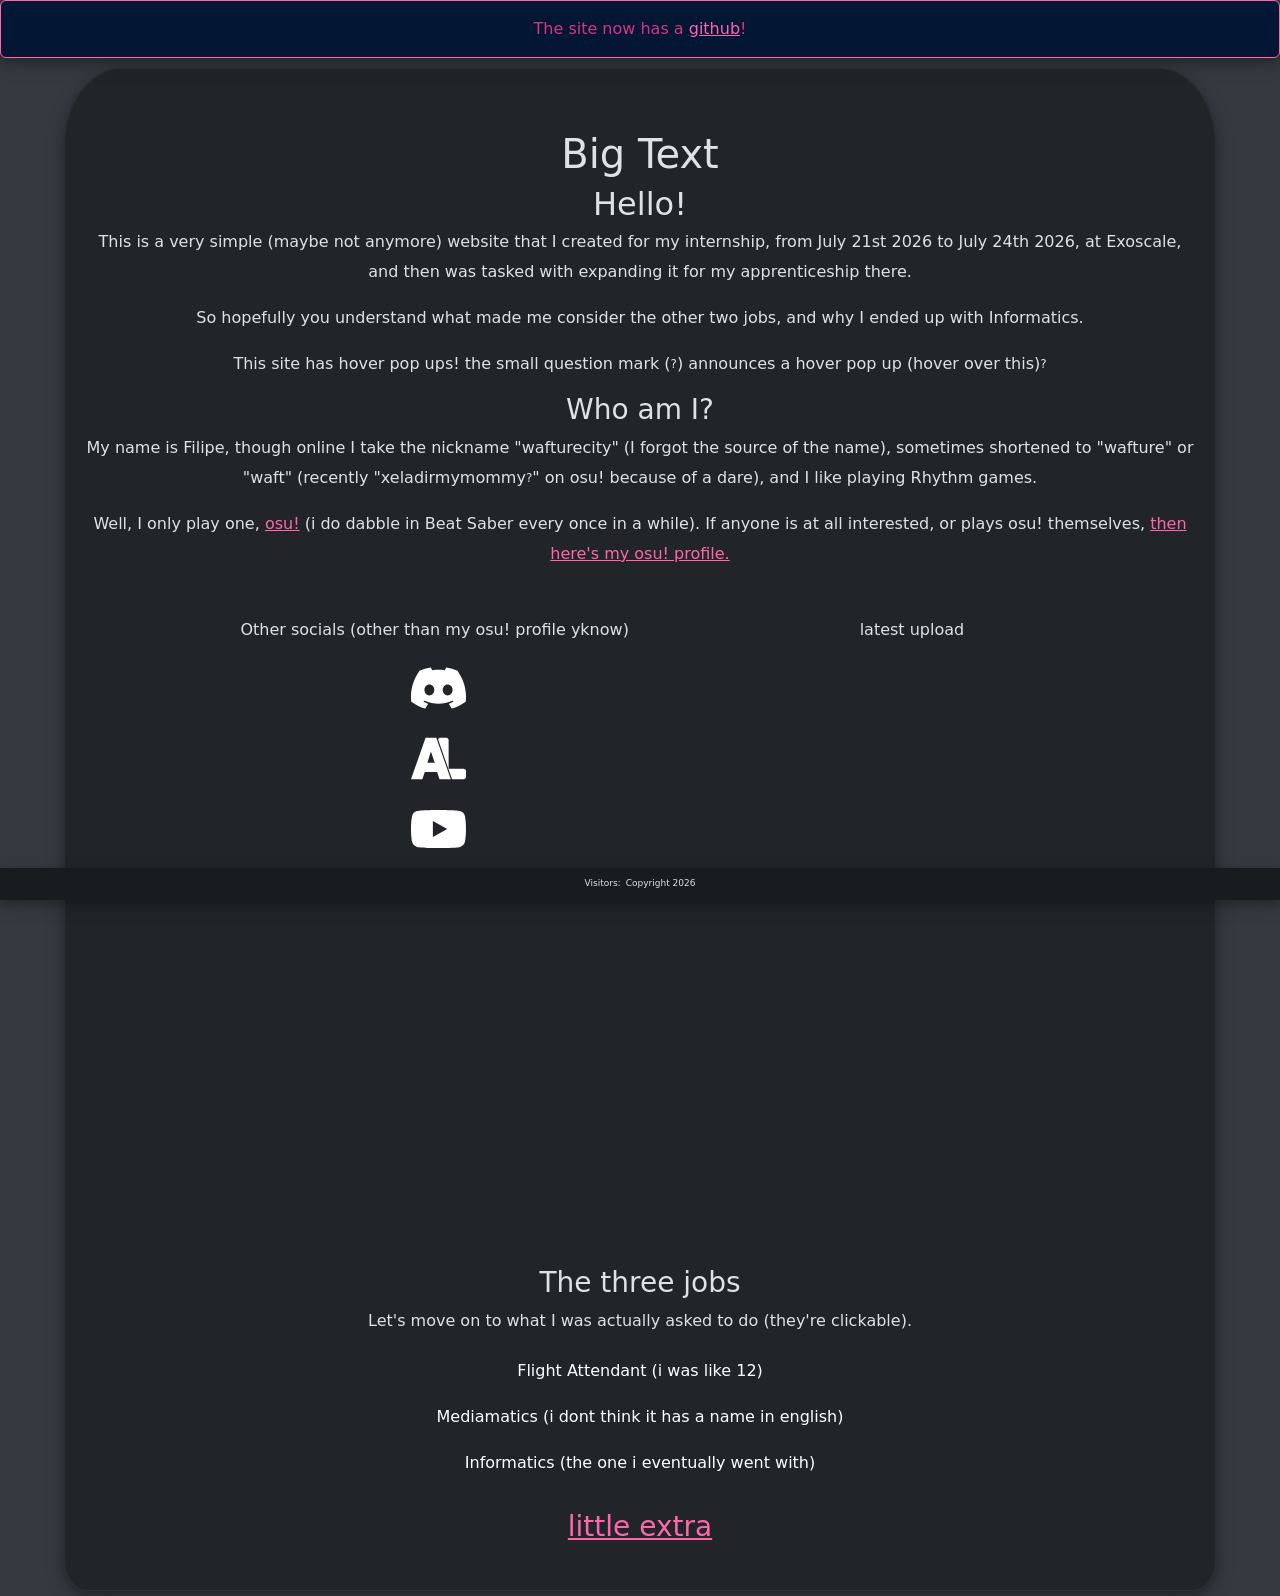
==== index.html @ c0b63b55 "blblbl" ====
<!doctype html>
<html lang="en-US" data-bs-theme="dark">

<head>
  <meta charset="utf-8" />
  <meta name="viewport" content="width=device-width" />
  <title>ooga booga</title>
  <link href="https://cdn.jsdelivr.net/npm/bootstrap@5.3.8/dist/css/bootstrap.min.css" rel="stylesheet"
    integrity="sha384-sRIl4kxILFvY47J16cr9ZwB07vP4J8+LH7qKQnuqkuIAvNWLzeN8tE5YBujZqJLB" crossorigin="anonymous">
  <link href="styles/styles.css" rel="stylesheet" />
</head>

<body>
  <div class="alert alert-primary github-alert" role="alert">
  The site now has a <a class="link-gotta-change href="https://github.com/wafturecity/exosite">github</a>!
  </div>
  <div class="site-body">
  <script src="https://cdn.jsdelivr.net/npm/bootstrap@5.3.8/dist/js/bootstrap.bundle.min.js"
    integrity="sha384-FKyoEForCGlyvwx9Hj09JcYn3nv7wiPVlz7YYwJrWVcXK/BmnVDxM+D2scQbITxI"
    crossorigin="anonymous"></script>

  <h1>Big Text</h1>
  <h2>Hello!</h2>
  <p>This is a very simple (maybe not anymore) website that I created for my internship, from July 21st 2026 to July
    24th 2026, at Exoscale,
    and then was tasked with expanding it for my apprenticeship there.
  </p>
  <p>So hopefully you understand what made me consider the other two jobs, and why I ended up with Informatics.</p>
  <p>This site has hover pop ups! the small question mark (<a style="font-size: 12px; vertical-align: top;">?</a>)
    announces a hover pop up <a data-bs-toggle="tooltip"
      data-bs-title="hello i'm a pop up, i showed up because you hovered over my friend ..... can you move now... they're getting uncomfortable, move">(hover
      over this)<a style="font-size: 12px; vertical-align: top;">?</a></a></p>

  <h3>Who am I?</h3>
  <p>My name is Filipe, though online I take the nickname "wafturecity" (I forgot the source of the name), sometimes
    shortened to "wafture" or "waft" (recently <a data-bs-toggle="tooltip"
      data-bs-title="very serious person btw">"xeladirmymommy<a style="font-size: 12px; vertical-align: top;">?</a>"</a>
    on osu! because of a dare), and I like playing Rhythm
    games.</p>

  <p>Well, I only play one, <a class="link-gotta-change" href="https://osu.ppy.sh" target="_blank">osu!</a> (i do dabble
    in Beat Saber
    every once in a while).
    If anyone is at all interested, or plays osu! themselves, <a class="link-gotta-change"
      href="https://osu.ppy.sh/users/19418252/osu" target="_blank">then
      here's my osu! profile.</a></p>
  <!-- <div style="place-items: center;">
    <a href="https://osu.ppy.sh/u/xeladirmymommy" target="_blank"><img
        src="https://osu-sig.s23.moe/card?user=xeladirmymommy&mode=std&lang=en&animation=true&skills=true&cycleskillsstats=true&skillfigures=true"
        style="width: 100%; max-width: 700px;" class="shadow" /></a>
  </div> --><br>
  <!-- Find out how to make it so that "./count.py" runs even when you are not logged in. Hint: Your server uses "systemd" to run services...-->
  <!-- count.py file is at /home/ubuntu/count.py. need to make it not reset. maybe write the value to /home/ubuntu/count-value.txt ? -->
  <!-- wrote it to visitors.txt -->


  <!-- socials here -->
  <div class="socials">
    <p>Other socials (other than my osu! profile yknow)</p>

    <p class="socials">
      <a href="#" class="imageDropdown" data-bs-toggle="collapse" data-bs-target="#DiscordDropId">
        <img src="images/discord.svg" alt="Discord" class="img-responsive socials-logo"></a>
    </p>
    <div class="collapse" id="DiscordDropId"><img class="discord-profile-image shadow" src="images/Untitled.jpeg"><br>
    </div>
    <p class="socials">
      <a href="https://anilist.co/user/wafturecity/">
        <img src="images/anilist.svg" alt="Anilist" class="socials-logo"></a>
    </p>
    <p class="socials">
      <a href="https://www.youtube.com/@wafturecity">
        <img src="images/youtube.svg" alt="doodootube" class="socials-logo"></a>
    </p>
    <p>
      <a class="link-gotta-change" href="https://beatleader.com/u/waft/ranked">Beatleader (quit w)</a>
    </p>
  </div>
  <p>latest upload</p>
   <iframe src="https://www.youtube-nocookie.com/embed?listType=playlist&list=UUe_by0LmeOkfcQ5V7czPbMQ" width="600" height="340" allowfullscreen></iframe>

  <h3>The three jobs</h3>
  <p>Let's move on to what I was actually asked to do (they're clickable).</p>

  <div class="d-grid gap-2 col-6 mx-auto">
    <a class="btn btn-primary" type="button" href="Flight-Attendant.html">Flight Attendant (i was like 12)</a>
    <a class="btn btn-primary" type="button" href="Mediamatics.html">Mediamatics (i dont think it has a name in
      english)</a>
    <a class="btn btn-primary" type="button" href="Informatics.html">Informatics (the one i eventually went with)</a>
  </div>
  <br>

  <a href="#" class="extraDropdown link-gotta-change" data-bs-toggle="collapse" data-bs-target="#extraDropdown">
    <h3>little extra</h3>
  </a>
  <div class="collapse" id="extraDropdown">
    <p>okay this isnt little anymore brosyntheosis</p>
    <p>I don't really have a defined genre, I just listen to whatever I like/play on osu! (though you can probably tell
      its
      mostly metal)</p>
    <p>Any <a class="link-gotta-change" href="# ">clickable</a> listings means I've farmed the song for pp before (I'll
      limit this to my top
      100)and is linked to my score (hardest score on the song, unless mentioned otherwise)</p>
    <p>
      <button class="btn btn-primary" type="button" data-bs-toggle="collapse" data-bs-target="#PPId"
        aria-expanded="false" aria-controls="PPId">
        What is pp? What is farming?
      </button>
    </p>

    <div class="collapse" id="PPId">pp, AKA Performance Points, is a metric in osu! of (usually) how hard a map is, and
      the harder the map, the
      more rewarding it is. Since no system is perfect, there are some note patterns which are overweight (give more pp
      than they should actually be worth), and are hence dubbed "farm patterns" or "slop patterns". Farming is the act
      of
      gaining pp.<br>
      <p>
        <button class="btn btn-primary" type="button" data-bs-toggle="collapse" data-bs-target="#PP2Id"
          aria-expanded="false" aria-controls="PP2Id">
          Well, why dont you spam the "slop" maps and shoot up the rankings?
        </button>
      </p>
      <div class="collapse" id="PP2Id">because i like long songs/maps :3<br>(sure sometimes i might play a short map to
        focus on a specific skillset, <a class="link-gotta-change" href="https://osu.ppy.sh/scores/7116103034">for
          example
          this map for spaced flow
          aim precision</a>, 1:30 hp drain time)<br>
        <p>
          <button class="btn btn-primary" type="button" data-bs-toggle="collapse" data-bs-target="#PP3Id"
            aria-expanded="false" aria-controls="PP3Id">
            okay what the hell is a "spaced flow aim precision"
          </button>
        </p>
        <div class="collapse" id="PP3Id">spaced: the note is far away from the last one<br>
          flow aim: instead of snap aiming, where you snap to the notes, mainly used for jumps, flow aim requires you to
          follow a pattern with smooth aim, flowing like a river<br>
          precision: small notes, meaning you need your aim to be more precise<br>
          so you need to aim smoothly onto notes that are far away from eachother, while being precise with your aim
        </div>
        <img class="shadow" src="images/Screenshot From 2026-08-24 14-01-18.png"><br>hp drain time is how much gameplay
        time a map has,
        and yes its different from map length (hp drain time doesn't include breaks, nor the start of a song that doesnt
        have notes, or the end of a song that doesnt have notes)<br>that's why the 3 "Save Me"s have different hp drain
        times.
      </div>
    </div><br>
    <p>They should all be on spotify.</p>
    <p>(clickable btw)</p>

    <div class="accordion bg-dark-subtle" id="accordionExample">
      <div class="accordion-item">
        <h2 class="accordion-header">
          <button class="accordion-button collapsed" type="button" data-bs-toggle="collapse"
            data-bs-target="#collapseOne" aria-expanded="false" aria-controls="collapseOne">
            Imperial Circus Dead Decadence
          </button>
        </h2>
        <div id="collapseOne" class="accordion-collapse collapse" data-bs-parent="#accordionExample">
          <div class="accordion-body">
            Commonly shortened to <strong>ICDD</strong>, they're one of my favorites, they're just generally peak (we do
            not talk about " <code style="color: white;">Zankoku sa Wa Sono Nakigara Wo Nebu razaru</code>". First heard
            of them in osu!, and they've stuck with me ever since, carrying me through tough moments.)<br>
            They've been an <strong>osu! featured artist</strong> since 2019, but they only got their
            <strong></strong>first osu! original in 2025</strong>, for the <strong>osu! World Cup grand finals tie
              breaker</strong>, with their last album release before that being in <strong><a style="color: #ff66aa;"
                href="https://www.metal-archives.com/albums/Imperial_Circus_Dead_Decadence/%E6%AE%AF%E2%80%95%E2%80%95%E6%AD%BB%E3%81%B8%E8%80%BD%E3%82%8B%E6%83%B3%E3%81%84%E3%81%AF%E6%88%AE%E8%BE%B1%E3%81%99%E3%82%89%E5%96%B0%E3%82%89%E3%81%84%E3%80%81%E5%BD%BC%E6%96%B9%E3%81%AE%E7%94%9F%E3%82%92%E6%84%9B%E3%81%99%E3%82%8B%E7%82%BA%E3%81%AB%E5%91%BD%E3%82%92%E8%AE%83%E3%81%88%E3%82%8B%E2%80%95%E2%80%95%E3%80%82/1031692"
                target="_blank">2022</a><a style="font-size: 10px;">(metal-archives.com)</a></strong> (and before that
            in <strong><a style="color: #ff66aa;"
                href="https://www.metal-archives.com/albums/Imperial_Circus_Dead_Decadence/%E7%8B%82%E3%81%8A%E3%81%97%E3%81%8F%E5%92%B2%E3%81%84%E3%81%9F%E5%87%84%E6%83%A8%E3%81%AA%E9%AA%B8%E3%81%AF%E5%A5%8F%E3%81%A7%E3%80%81%E6%84%9B%E3%81%8A%E3%81%97%E3%81%8F%E8%A3%82%E3%81%84%E3%81%9F%E5%B0%91%E5%A5%B3%E3%81%AF%E8%81%96%E9%A4%90%E3%81%AE%E8%A9%9E%E3%82%92%E8%AC%B3%E3%81%86/316536"
                target="_blank">2011</a><a style="font-size: 10px;">(metal-archives.com)</a></strong> (they debuted in
            2007), with EPs and Singles between them)<br><br>
            Top 5:<br>
            1. <code
              style="color: #ff66aa;"><a class="link-gotta-change" href="https://osu.ppy.sh/scores/6736211443">Yomi yori Kikoyu, Kokoku No Hi To Honoo No Shojo</a></code>
            (both the old version and the 2022 remake are good)<br>
            <div>
              i like this song a bit too much no?<br>
              <img class="shadow" src="images/yom yor.png" width="800px"><br>(my next most played map
              isnt even at 400 playcount btw)
            </div>
            2. <code style="color: white;">Fushoku Ressentiment, Fushi Yoku no Sarugakuza</code><br>
            3. <code style="color: white;">Goku</code> (this one has a <a class="link-gotta-change"
              href="https://www.youtube.com/watch?v=vIA5VSiUwFg">video clip</a> on their yt channel)<br>
            4. <code style="color: white;">Shinbatsu wo Tadori Kyoukotsu ni Itaru</code><br>
            5. <code style="color: white;">YoRHa: Tsumi to Batsu no Rasen――。</code><br>
            extra. <code style="color: white;">Ankoku no Joukaku ni Shinkousaru Igyou no Kyouki</code><br>
            extra 2. <code
              style="color: #ff66aa;"><a class="link-gotta-change" href="https://osu.ppy.sh/scores/6740813735">Gekiai No Yobigoe Ga Dekiai No Sakebigoe Wo Kurau</a></code><br>
            extra 3. <code style="color: white;">Yuuaku no Inori - Anima Immortalist Est.</code> <a
              style="color: #ff66aa; font-weight: bold;">(the osu! original)</a><br>
            extra 4. <code style="color: white;">Jashin no Konrei, Gi wa Ai to Shiru.</code>
          </div>
        </div>
      </div>
      <div class="accordion-item">
        <h2 class="accordion-header">
          <button class="accordion-button collapsed" type="button" data-bs-toggle="collapse"
            data-bs-target="#collapseTwo" aria-expanded="false" aria-controls="collapseTwo">
            Adust Rain
          </button>
        </h2>
        <div id="collapseTwo" class="accordion-collapse collapse" data-bs-parent="#accordionExample">
          <div class="accordion-body">
            <strong>They're also peak</strong>, but the first time I heard them was actually on <strong>beat
              saber</strong>, surprisingly. I mapped their <code style="color: white;">Nevxxxxerland</code> song in
            osu!<br><br>
            Top 5:<br>
            1. <code style="color: white;">psychology</code><br>
            2. <code style="color: white;">Joker's Cranberrybox</code><br>
            3. <code style="color: white;">Nevxxxxerland</code><br>
            4. <code style="color: white;">Traumatic Syndrome</code><br>
            5. <code
              style="color: #ff66aa;"><a class="link-gotta-change" href="https://osu.ppy.sh/scores/7027852826">Imperfect Cherry Blossom</a></code><br>
            extra. <code style="color: white;">Otherside Dance Fall!!!</code> (mainly because someone mapped this song
            as
            a high-bpm aim map in osu!)<br>
            extra 2. <code>Eleven Stud</code><br>
            extra 3. <code>Under the moon</code>
            extra 4. <code>Silent Snow</code>
          </div>
        </div>
      </div>
      <div class="accordion-item">
        <h2 class="accordion-header">
          <button class="accordion-button collapsed" type="button" data-bs-toggle="collapse"
            data-bs-target="#collapseThree" aria-expanded="false" aria-controls="collapseThree">
            Demetori (NOT ON SPOTIFY)
          </button>
        </h2>
        <div id="collapseThree" class="accordion-collapse collapse" data-bs-parent="#accordionExample">
          <div class="accordion-body">
            <strong>Demetori</strong> is a banger artist who makes <strong>instrumental songs</strong> of <strong>touhou
              OST tracks</strong>, general W. Actually has a place in my heart since, (osu terms incoming) their
            songs:<br>
            <code
              style="color: #ff66aa;"><a class="link-gotta-change" href="https://osu.ppy.sh/scores/6884662461">Higan Kikou ~ View of the River Styx</a></code>
            - got me my first 400 pp score<br>
            (linked is NOT my first 400 pp score, instead it is my best (uploaded) score on the top diff of the map)<br>
            <code
              style="color: #ff66aa;"><a class="link-gotta-change" href="https://osu.ppy.sh/scores/6892266777">Pure Furies ~ Vengeance is Mine</a></code>
            - almost got me my first 600 pp score (damn you sliderbreaks!!)<br><br>
            I have too many favorites to make a top 5 so, no particular order it is.<br>
            - <code style="color: white;">Dichromatic Lotus Butterfly ~ Red, White and Black Butterfly</code><br>
            - <code style="color: white;">Crazy Backup Dancers ~ Orgy of the Dead</code> (okay but this one is actually
            fire)<br>
            - <code style="color: white;">Gensokyo Millennium ~ Point of Know Return</code><br>
            - <code
              style="color: white;">Bloom Nobly, Cherry Blossoms of Sumizome ~ Re: The Harm of Coming into Existence</code><br>
            - <code style="color: white;">Tonight Stars an Easygoing Egoist ~ Ego,Schizoid,Beat.</code><br>
            - <code style="color: white;">Hartmann's Youkai Girl ~ Todestrieb und Lebenstrieb</code><br>
            - <code
              style="color: #ff66aa;"><a class="link-gotta-change" href="https://osu.ppy.sh/scores/7236237384">Charming Domination ~ Who done it!!!</a></code><br>
            - <code style="color: white;">Native Faith ~ Memory of a Free Festival</code><br>
            - <code
              style="color: #ff66aa;"><a class="link-gotta-change" href="https://osu.ppy.sh/scores/6779437075">Pierrot of the Star-Spangled Banner ~ The Mad Pierrot Laughs</a></code><br>
            -
            <code><a class="link-gotta-change" href="#">Faith is for the Transient People ~ Jehovah's YaHVeH</a> (i need to grab the link, currently links to nothing)</code>
          </div>
        </div>
      </div>
      <div class="accordion-item">
        <h2 class="accordion-header">
          <button class="accordion-button collapsed" type="button" data-bs-toggle="collapse"
            data-bs-target="#collapseFour" aria-expanded="false" aria-controls="collapseFour">
            UNDEAD CORPORATION
          </button>
        </h2>
        <div id="collapseFour" class="accordion-collapse collapse" data-bs-parent="#accordionExample">
          <div class="accordion-body">
            <strong>UNDEAD CORPORATION</strong> is also a banger, many good songs. Unlike Demetori, I haven't really set
            that many scores on Undead Corporation songs so..<br>
            Like ICDD, they're also <strong>osu! featured artists</strong> and have an <strong>osu! original
              song</strong>
            for a <strong>tournament</strong>. Unlike ICDD though, their osu! original was for a community tournament,
            <strong>The Perennial 2022</strong>.<br><br>
            Same story as Demetori, too many favorites to make a top 5. No particular order.<br>
            - <code
              style="color: #ff66aa;"><a class="link-gotta-change" href="https://osu.ppy.sh/scores/6649330866">UNDEAD CORPORATION - Embraced by the Flame</a></code><br>
            - <code style="color: white;">The Empress</code><br>
            - <code style="color: white;">MEGALOMANIA</code><br>
            - <code style="color: white;">Magus Night Fever</code><br>
            - <code style="color: white;">The Throne</code> <a style="color: #ff66aa; font-weight: bold;">(the osu!
              original)</a><br>
            - <code style="color: white;">Bloodstained Nocturne</code><br>
            - <code style="color: white;">Killing Me If You Can</code><br>
            - <code style="color: white;">Flowering Night Fever</code><br>
            - <code style="color: white;">Frozen Gear</code><br>
            - <code
              style="color: #ff66aa;"><a class="link-gotta-change" href="https://osu.ppy.sh/scores/7211141877">UNDEAD CORPORATION - Frozen</a></code><br>
            - <code style="color: white;">Everything Will Freeze</code><br>
            - <code style="color: white;">Everything Will Freeze 2</code><br>
            - <code style="color: white;">Obituaries We(')rE None...</code>
          </div>
        </div>
      </div>
      <div class="accordion-item">
        <h2 class="accordion-header">
          <button class="accordion-button collapsed" type="button" data-bs-toggle="collapse"
            data-bs-target="#CollapseFive" aria-expanded="false" aria-controls="CollapseFive">
            Foreground Eclipse
          </button>
        </h2>
        <div id="CollapseFive" class="accordion-collapse collapse" data-bs-parent="#accordionExample">
          <div class="accordion-body">
            <strong>Foreground Eclipse</strong> makes good songs, they did unfortunately <strong>disband in
              2013</strong>,
            four years after <strong>debuting in 2009</strong>. Really unfortunate since they truly do have some
            bangers.<br><br>
            I don't have that many favorites so, first top 5 (top 6 ig) since Adust Rain.<br>
            1. <code style="color: white;">From Under Cover (Caught Up In A Love Song)</code><br>
            2. <code style="color: white;">Truths, Ironies, The Secret Lyrics</code><br>
            3. <code
              style="color: #ff66aa;"><a class="link-gotta-change" href="https://osu.ppy.sh/scores/6734980166">To The Terminus</a></code><br>
            4. <code style="color: white;">Storytellers</code><br>
            5. <code style="color: white;">Last Liar Standing</code><br>
            6. <code style="color: white;">Foreground Eclipse - Dear, Are You Getting Sober</code><br>
            honorable mention. <code style="color: white;">Accept your fate now</code><br>
            honorable mention. <code style="color: white;">Escapes</code><br>
            honorable mention. <code style="color: white;">You May Not Want To Hear This But</code><br>
          </div>
        </div>
      </div>
      <div class="accordion-item">
        <h2 class="accordion-header">
          <button class="accordion-button collapsed" type="button" data-bs-toggle="collapse"
            data-bs-target="#CollapseSix" aria-expanded="false" aria-controls="CollapseSix">Ne Obliviscaris</button>
        </h2>
        <div id="CollapseSix" class="accordion-collapse collapse" data-bs-parent="#accordionExample">
          <div class="accordion-body">
            Found out about them through osu! as the "intense stamina monsters" and, its true, they might be the sole
            reason I don't complete all of my <a class="link-gotta-change" href="/images/goals.png">2026 goals</a> for
            osu!<br>
            <strong>- <code style="color: white;">Libera</code> (I LOVE LIBERA, 01.09.2026)</strong><br>
            - <code style="color: white;">Painters of the Tempest</code><br>
            - <code style="color: white;">Pyrrhic</code><br>
            - <code style="color: white;">Of Petrichor Weaves Black Noise</code><br>
            - <code style="color: white;">Devour Me Colossus</code><br>
            - <code style="color: white;">Tapestry of the Starless Abstract</code><br>
            - <code style="color: white;">Xenoflux</code><br>
            - <code style="color: white;">Within the Chamber of Stars</code><br>
            - <code style="color: white;">Felo de se</code><br>
            - <code style="color: white;">Beyond the Hourglass</code><br>
            - <code style="color: white;">Intra Venus</code><br>
            - <code style="color: white;">Eyrie</code><br>
            - <code style="color: white;">Urn</code><br>
            - <code style="color: white;">Equus</code><br>
            - <code style="color: white;">Misericorde</code><br>
            - <code style="color: white;">Suspyre</code><br>
            - <code style="color: white;">Graal</code><br>
            Obviously, I want to map Ne Obliviscaris, even knowing that just Painters of Tempest is 16 minutes.<br>
          </div>
        </div>
      </div>
      <div class="accordion-item">
        <h2 class="accordion-header">
          <button class="accordion-button collapsed" type="button" data-bs-toggle="collapse"
            data-bs-target="#CollapseSeven" aria-expanded="false" aria-controls="CollapseSeven">
            Honorable Mentions (pretty long)
          </button>
        </h2>
        <div id="CollapseSeven" class="accordion-collapse collapse" data-bs-parent="#accordionExample">
          <div class="accordion-body">
            <strong>These are bands where I don't have a huge repertoire of songs from them that I love, so this is
              where
              they're going.</strong> Some of these (even in the previous sections) are taken from the <a
              data-bs-toggle="tooltip" data-bs-title="yes its absolutely inspired by acronyms like MILF">"SILM<a
                style="font-size: 12px; vertical-align: top;">?</a>"</a> (Songs I'd
            Love to Map) section in my osu! profile, meanwhile others are songs I played in osu! and found fun or
            interesting. Or just stumbled upon randomly. (also works as a songs i'd love to farm section)<br><br>
            There are too many to make a top 5 so, <code style="color: white;">Artist - Title</code> it is.<br>
            - <code style="color: white;">Unlucky Morpheus - Angreifer</code><br>
            - <code
              style="color: #ff66aa;"><a class="link-gotta-change" href="https://osu.ppy.sh/scores/6889671310">Unlucky Morpheus - Black Pentagram</a></code><br>
            - <code style="color: white;">Unlucky Morpheus - Don't look at me</code><br>
            - <code
              style="color: #ff66aa;"><a class="link-gotta-change" href="https://osu.ppy.sh/scores/7230535192">TEARS OF TRAGEDY - Epitaph</a></code><br>
            - <code style="color: white;">TEARS OF TRAGEDY - Euclase</code><br>
            - <code style="color: white;">TEARS OF TRAGEDY - Prison of Abyss</code><br>
            - <code
              style="color: #ff66aa;"><a class="link-gotta-change" href="https://osu.ppy.sh/scores/6735098446">goreshit - look at me tenderly</a></code><br>
            - <code style="color: white;">goreshit - benzo (with me eternal)</code><br>
            - <code style="color: white;">goreshit - come find me</code><br>
            - <code style="color: white;">goreshit - fleshbound</code><br>
            - <code
              style="color: #ff66aa;"><a class="link-gotta-change" href="">Avenged Sevenfold - Save Me</a></code><br>
            Little fun fact about Save Me, I liked it so much that I farmed pp on three different maps of this song: <a
              class="link-gotta-change" href="https://osu.ppy.sh/scores/6730796550">1</a>, <a class="link-gotta-change"
              href="https://osu.ppy.sh/scores/6112574413">2</a>, <a class="link-gotta-change"
              href="https://osu.ppy.sh/scores/5473463343">3</a><br>
            - <code
              style="color: #ff66aa;"><a class="link-gotta-change" href="https://osu.ppy.sh/scores/6730426622">Release Hallucination - Chronostasis</a></code><br>
            - <code style="color: white;">Release Hallucination - I.F.</code><br>
            - <code style="color: white;">Release Hallucination - Vanitas</code><br>
            - <code style="color: white;">Release Hallucination - Deus Ex Machina</code><br>
            - <code
              style="color: #ff66aa;"><a class="link-gotta-change" href="https://osu.ppy.sh/scores/6533534886">Dragonforce - Through the Fire and Flames</a></code><br>
            - <code
              style="color: #ff66aa;"><a class="link-gotta-change" href="https://osu.ppy.sh/scores/6746377281">Dragonforce - Fury of the Storm</a></code><br>
            - <code
              style="color: #ff66aa;"><a class="link-gotta-change" href="https://osu.ppy.sh/scores/6896090632">Dragonforce - Judgement Day</a></code><br>
            - <code style="color: white;">Dragonforce - Valley of the Damned</code><br>
            - <code style="color: white;">Dragonforce - Seasons</code><br>
            - <code style="color: white;">Dragonforce - Troopers of the Stars</code><br>
            - <code style="color: white;">Dragonforce - Soldiers of the Wasteland</code><br>
            - <code style="color: white;">Dragonforce - Highway to Oblivion</code><br>
            - <code style="color: white;">Dragonforce - Ring of Fire</code><br>
            - <code style="color: white;">Dragonforce - Extraction Zone</code><br>
            - <code style="color: white;">Dragonforce - Inside the Winter Storm</code><br>
            - <code style="color: white;">Dragonforce - Midnight Madness</code><br>
            - <code style="color: white;">Dragonforce - Astral Empire</code><br>
            - <code
              style="color: #ff66aa;"><a class="link-gotta-change" href="https://osu.ppy.sh/scores/7210937403">xi - Freedom Dive</a></code><br>
            - <code style="color: white;">xi - Blue Zenith</code><br>
            - <code
              style="color: #ff66aa;"><a class="link-gotta-change" href="https://osu.ppy.sh/scores/6028569173">xi - Garyou Tensei</a></code><br>
            - <code style="color: white;">xi - Ascension to Heaven</code><br>
            - <code style="color: white;">Xi - Rokujuu-nen Me no Shinsoku Saiban ~ Rapidity is a justice</code> (xi and
            Xi
            are two different artists)<br>
            - <code
              style="color: #ff66aa;"><a class="link-gotta-change" href="https://osu.ppy.sh/scores/7210891206">Bal-Sagoth - The Obsidian Crown Unbound (Episode: IX)</a></code><br>
            this one is only on the list because <a data-bs-toggle="tooltip" data-bs-title="Mazzerin">someone<a
                style="font-size: 12px; vertical-align: top;">?</a></a> mapped it and I thought it was a fun map to
            play,
            other than this
            song I have NO idea who Bal-Sagoth is<br>
            - <code
              style="color: #ff66aa;"><a class="link-gotta-change" href="https://osu.ppy.sh/scores/6654366768">ryu5150 - Louder than Steel</a></code><br>
            - <code style="color: white;">ryu5150 - My spirit lives on</code><br>
            - <code style="color: white;">ryu5150 - Extended Ash</code><br>
            - <code style="color: white;">ryu5150 - Like a Universe</code><br>
            - <code style="color: white;">Konuko - Toumei Elegy</code><br>
            - <code style="color: white;">Ata - Euphoria</code><br>
            only here because of osu! too<br>
            - <code
              style="color: #ff66aa;"><a class="link-gotta-change" href="https://osu.ppy.sh/scores/7223496400">GALNERYUS - Raise My Sword</a></code><br>
            - <code
              style="color: #ff66aa;"><a class="link-gotta-change" href="https://osu.ppy.sh/scores/6882752172">GALNERYUS - MY FAITH</a></code><br>
            - <code style="color: white;">GALNERYUS - REASON</a></code><br>
            not that sure about this one, since the osu! map listing for this one specifically says "SYU (from
            GALNERYUS)"<br>
            - <code style="color: white;">GALNERYUS - HEAVENLY PUNISHMENT</code><br>
            - <code style="color: white;">GALNERYUS - ULTIMATE SACRIFICE</code><br>
            - <code style="color: white;">GALNERYUS - THE END OF THE LINE</code><br>
            - <code style="color: white;">SYU (from GALNERYUS) - Mikansei no Tsubasa</code><br>
            - <code style="color: white;">GALNERYUS - WINGS OF JUSTICE</code><br>
            - <code style="color: white;">GALNERYUS - I BELIEVE</code><br>
            - <code style="color: white;">Minstrel - Yotogibanashi no Kamikakushi</code><br>
            - <code
              style="color: #ff66aa;"><a class="link-gotta-change" href="https://osu.ppy.sh/scores/6660062781">Fellowship - Avalon</a></code><br>
            - <code
              style="color: #ff66aa;"><a class="link-gotta-change" href="https://osu.ppy.sh/scores/6773975317">Fellowship - The Frozen Land</a></code><br>
            - <code style="color: white;">BABYMETAL - Road of Resistance</code><br>
            - <code
              style="color: #ff66aa;"><a class="link-gotta-change" href="https://osu.ppy.sh/scores/6303270321">BABYMETAL - Arkadia</a></code><br>
            - <code style="color: white;">Netherwalker - Thine King Weeps for Mercy</code><br>
            - <code style="color: white;">Pratanallis - Crocus</code><br>
            - <code style="color: white;">Aether Realm - The Sun, The Moon, The Star</code><br>
            - <code style="color: white;">Aether Realm - Ravensong</code><br>
            - <code style="color: white;">Aether Realm - Craft and the Creator</code><br>
            - <code style="color: white;">Aether Realm - Swampwitch</code><br>
          </div>
        </div>
      </div>
    </div>
  </div>
  <br>
  </div>
</body>
<footer>
  <div class="please-center-vro">
    <div style="place-items: center;">
      <iframe id="frmFile" src="visitors.txt" onload="LoadFile()" style="display: none;"></iframe>

      <!-- <img
        src="https://hitscounter.dev/api/hit?url=https%3A%2F%2F151.145.197.33%2F&label=visitors%20(or%20just%20me%20reloading)&icon=circle&color=%23ff66aa&message=&style=plastic&tz=UTC"> -->
      <div>
        <p class="footer-shit" id="visitor-text">Visitors: <span id="visitor-value" onload="visitorreplace()"></span></p>
        <p class="footer-shit" id="copyright-text">Copyright <span id="copyright-year"></span></p>
      </div>
      <iframe src="https://filipespace.com/count" title="Visitor Counter" height="0px" width="0px"></iframe>
    </div>
  </div>
</footer>
<script async src="others/main.js"></script>

</html>
---- styles/styles.css ----
:root {
    --bs-link-color: #ff66ab;
    --bs-primary: #ff66ab;
    --bs-primary-text-emphasis: #d5377e;
    --bs-primary-border-subtle: #ff66ab;
}

html {
    background: #343a40;
}

body {
    background-color: #343a40;
    padding-bottom: 5px;
}

.site-body {
    width: 90%;
    max-width: 85%;
    max-width: 1381px;
    margin: 0 auto;
    padding: 0 20px 10px 20px;
    background-color: #212529;
    border: 1px solid rgb(47, 47, 47);
    color: #dee2e6;
    border-top-left-radius: 5%;
    border-top-right-radius: 5%;
    border-bottom-left-radius: 2%;
    border-bottom-right-radius: 2%;
    line-height: 30px;
    box-shadow: 0 4px 8px 0 rgba(0, 0, 0, 0.2), 0 6px 20px 0 rgba(0, 0, 0, 0.19);
}

h1 {
    text-align: center;
    margin: 0;
    margin-top: 50px;
    padding: 20px 0;
    line-height: 30px;
}

h2 {
    text-align: center;
    line-height: 30px;
}

h3 {
    text-align: center;
    line-height: 30px;
}

p {
    line-height: 30px;
    text-align: center;
}

div {
    text-align: center;
}

ul {
    text-align: center;
    list-style-position: inside;
}

a {
    text-align: center;
}

code {
    color: white;
}

footer {
    position: fixed;
    bottom: 0px;
    left: 0;
    background: #191c1f;
    box-shadow: 0 4px 8px 0 rgba(0, 0, 0, 0.2), 0 6px 20px 0 rgba(0, 0, 0, 0.19);
    width: 100%;
    height: 2em;
    align-content: center;
}

@media (min-height: 910px) {
    .site-body{
        background: linear-gradient(#212529 93%, #343a40);
        box-shadow: 0 0 0 0 rgba(0, 0, 0, 0);
        border: 0;
    }
    footer {
        background: linear-gradient(#343a40 30%, #191c1f);
        box-shadow: 0 4px 8px 0 rgba(0, 0, 0, 0.2);
    }
}

#copyright-text {
    display: inline-block;
    text-align: center;
    font-size: 9px;
}

#visitor-text {
    display: inline-block;
    text-align: center;
    font-size: 9px;
}

.accordion-button {
    display: block;
    text-align: center;
}

.accordion {
    --bs-accordion-btn-color: ghostwhite;
    --bs-accordion-border-color: transparent;
    --bs-accordion-active-color: ghostwhite;
    --bs-accordion-active-bg: #343a40;
}

.btn {
    --bs-btn-bg: transparent;
    --bs-btn-border-color: transparent;
    --bs-btn-hover-bg: #43494e;
    --bs-btn-hover-border-color: transparent;
    --bs-btn-active-bg: #ff66ab;
}

.link-gotta-change {
    color: #ff66ab;
}

.accordion-button:focus {
    box-shadow: none;
    border-color: transparent;
}

.please-center-vro {
    justify-content: center;
}

.socials-logo {
    width: 14%;
    filter: brightness(0) saturate(100%) invert(99%) sepia(24%) saturate(0%) hue-rotate(65deg) brightness(112%) contrast(101%);
    border-radius: 1%;
    margin-left: 2%;
}

div.socials {
    float:left;
    margin-left: 14%
}

#iframe {
    width: 150px;
    overflow: hidden;
}

.discord-profile-image {
    box-shadow: 0 4px 8px 0 rgba(0, 0, 0, 0.2), 0 6px 20px 0 rgba(0, 0, 0, 0.19);
}

.shadow {
    box-shadow: 0 4px 8px 0 rgba(0, 0, 0, 0.2), 0 6px 20px 0 rgba(0, 0, 0, 0.19);
}

.github-alert {
    margin-bottom: 10px;
    box-shadow: 0 4px 8px 0 rgba(0, 0, 0, 0.2), 0 6px 20px 0 rgba(0, 0, 0, 0.19);
}
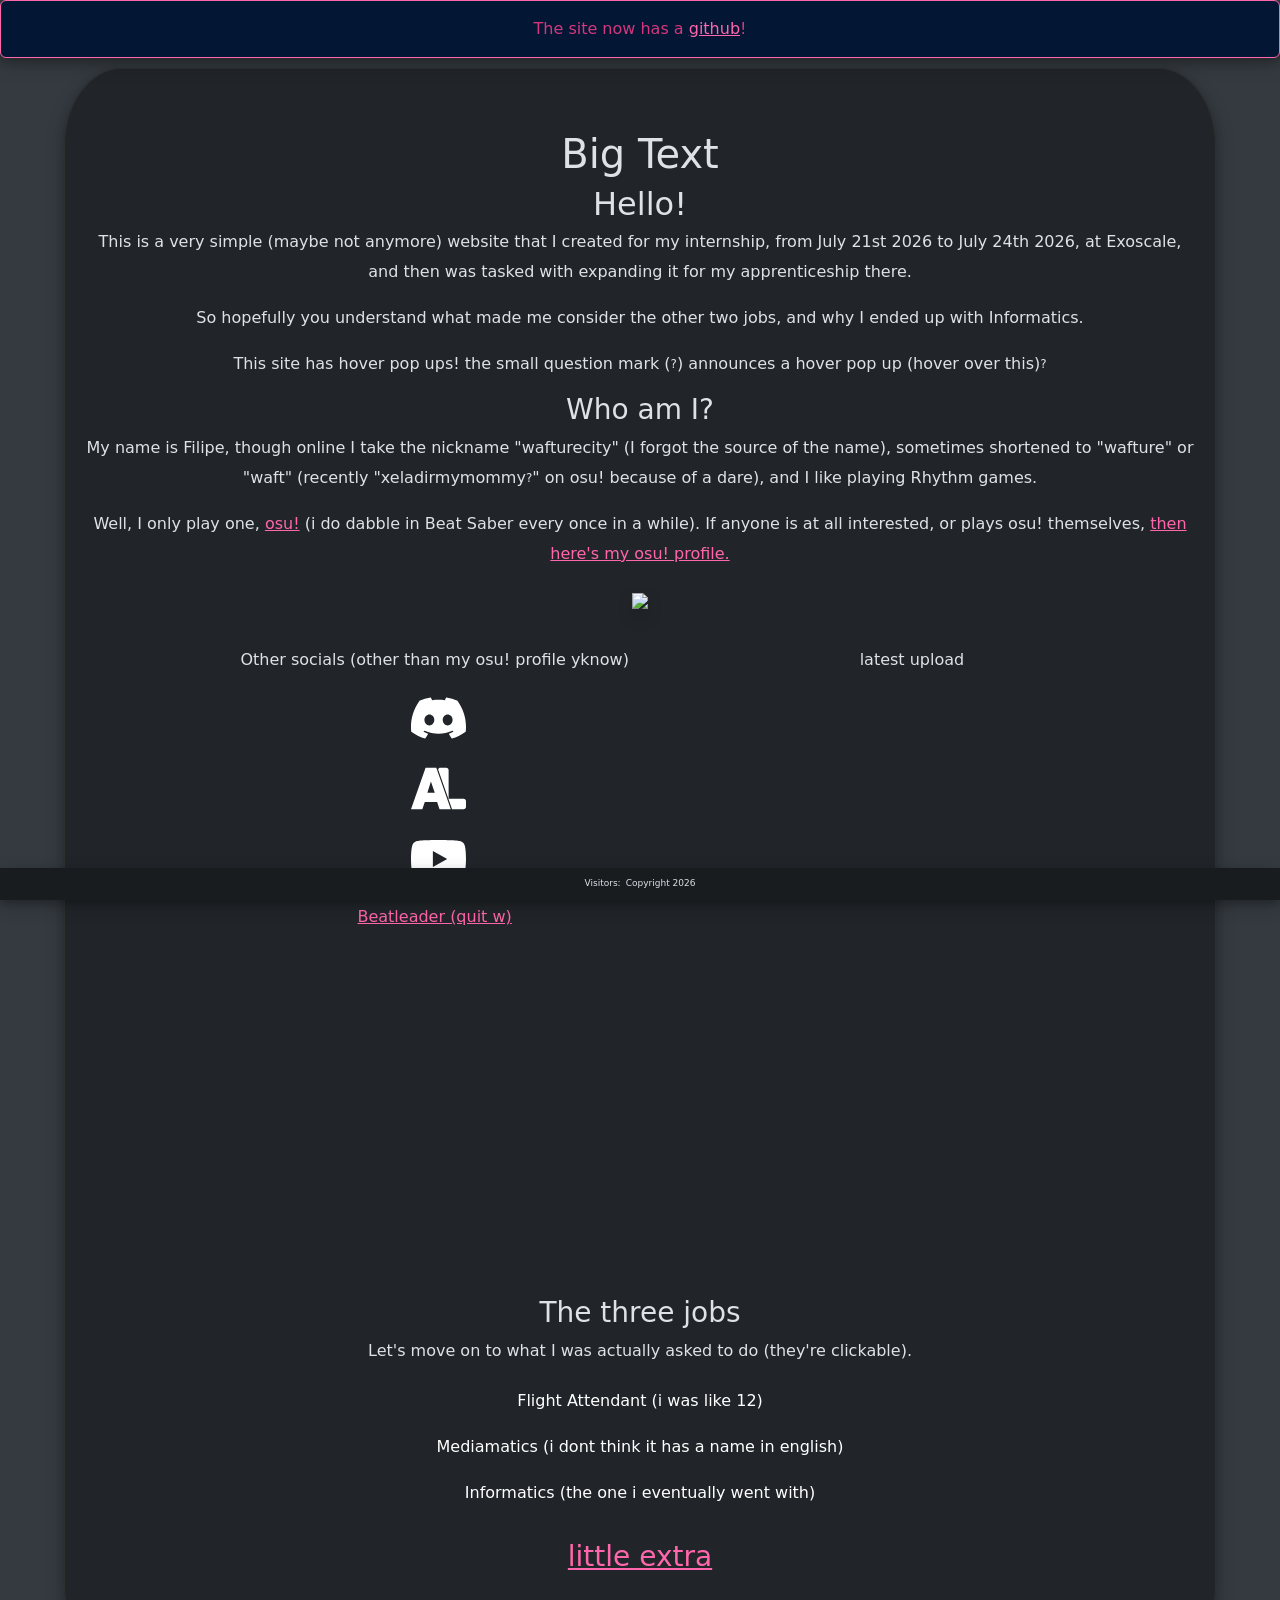
==== commit 998b143a: "added some adust rain and brought back osu sig s23" ====
--- a/index.html
+++ b/index.html
@@ -12,7 +12,7 @@
 
 <body>
   <div class="alert alert-primary github-alert" role="alert">
-  The site now has a <a class="link-gotta-change href="https://github.com/wafturecity/exosite">github</a>!
+  The site now has a <a href="https://github.com/wafturecity/exosite" class="link-gotta-change">github</a>!
   </div>
   <div class="site-body">
   <script src="https://cdn.jsdelivr.net/npm/bootstrap@5.3.8/dist/js/bootstrap.bundle.min.js"
@@ -44,11 +44,11 @@
     If anyone is at all interested, or plays osu! themselves, <a class="link-gotta-change"
       href="https://osu.ppy.sh/users/19418252/osu" target="_blank">then
       here's my osu! profile.</a></p>
-  <!-- <div style="place-items: center;">
+    <div style="place-items: center;">
     <a href="https://osu.ppy.sh/u/xeladirmymommy" target="_blank"><img
         src="https://osu-sig.s23.moe/card?user=xeladirmymommy&mode=std&lang=en&animation=true&skills=true&cycleskillsstats=true&skillfigures=true"
         style="width: 100%; max-width: 700px;" class="shadow" /></a>
-  </div> --><br>
+  </div><br>
   <!-- Find out how to make it so that "./count.py" runs even when you are not logged in. Hint: Your server uses "systemd" to run services...-->
   <!-- count.py file is at /home/ubuntu/count.py. need to make it not reset. maybe write the value to /home/ubuntu/count-value.txt ? -->
   <!-- wrote it to visitors.txt -->
@@ -189,6 +189,7 @@
             extra 3. <code style="color: white;">Yuuaku no Inori - Anima Immortalist Est.</code> <a
               style="color: #ff66aa; font-weight: bold;">(the osu! original)</a><br>
             extra 4. <code style="color: white;">Jashin no Konrei, Gi wa Ai to Shiru.</code>
+            extra 5. <code style="color: white;">Seishin no Kairi no, Sakebi to Nageki.</code>
           </div>
         </div>
       </div>
@@ -217,6 +218,7 @@
             extra 2. <code>Eleven Stud</code><br>
             extra 3. <code>Under the moon</code>
             extra 4. <code>Silent Snow</code>
+            extra 5. <code>Last Blast</code>
           </div>
         </div>
       </div>
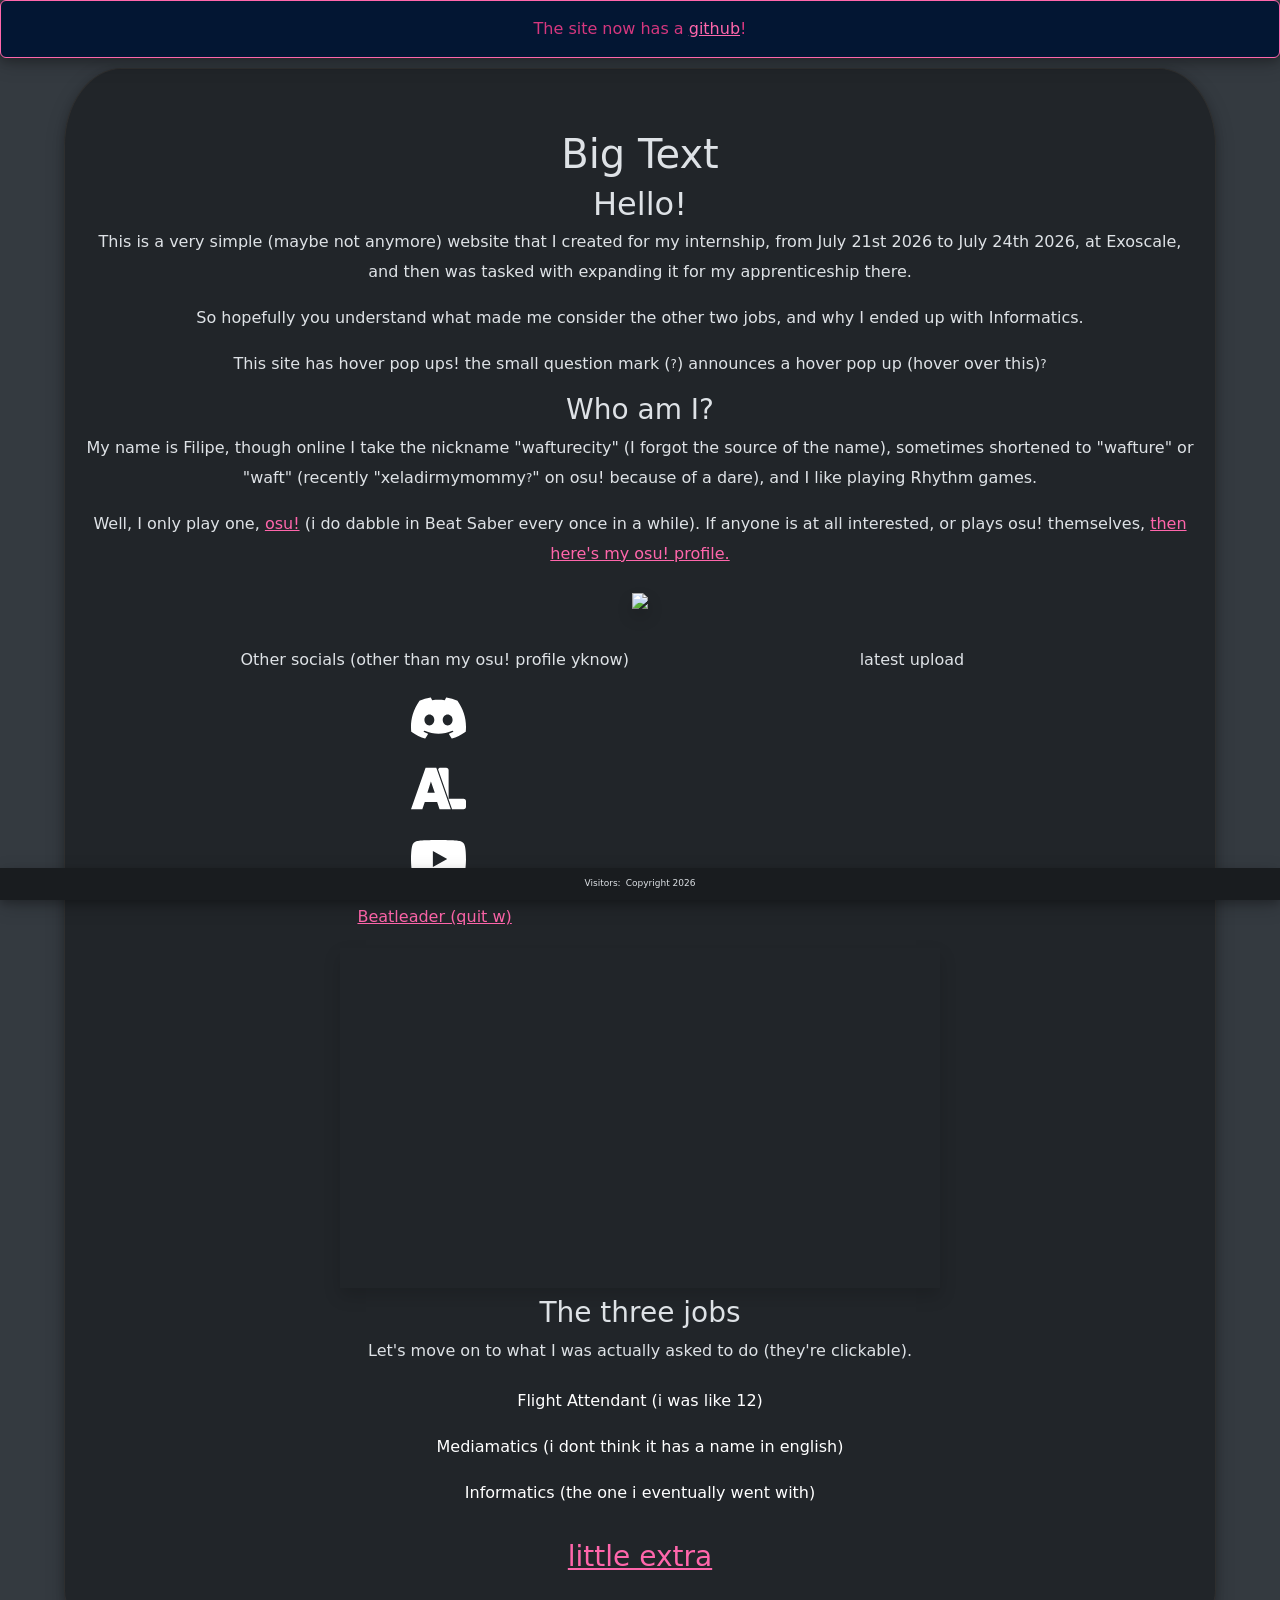
==== commit 00fcf986: "added shadow class to the latest yt upload section" ====
--- a/index.html
+++ b/index.html
@@ -77,7 +77,7 @@
     </p>
   </div>
   <p>latest upload</p>
-   <iframe src="https://www.youtube-nocookie.com/embed?listType=playlist&list=UUe_by0LmeOkfcQ5V7czPbMQ" width="600" height="340" allowfullscreen></iframe>
+   <iframe src="https://www.youtube-nocookie.com/embed?listType=playlist&list=UUe_by0LmeOkfcQ5V7czPbMQ" width="600" height="340" allowfullscreen class="shadow"></iframe>
 
   <h3>The three jobs</h3>
   <p>Let's move on to what I was actually asked to do (they're clickable).</p>
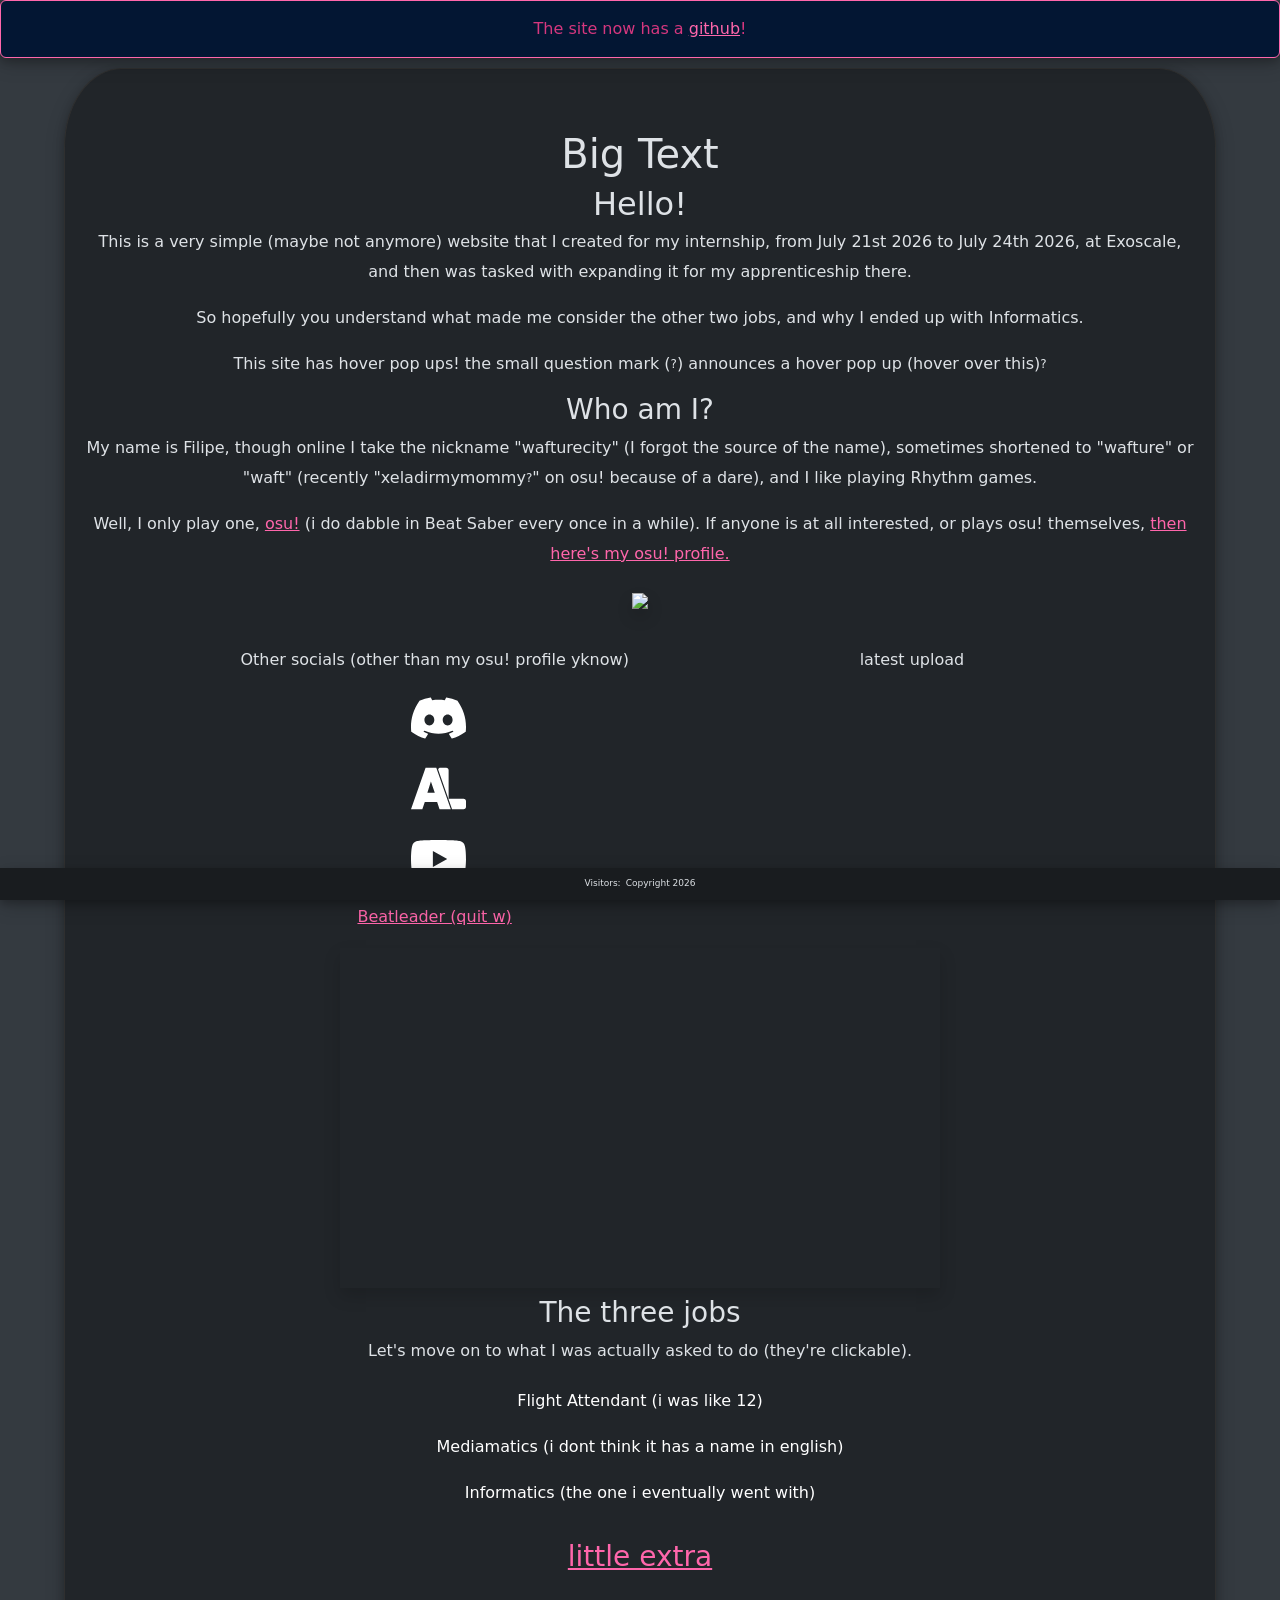
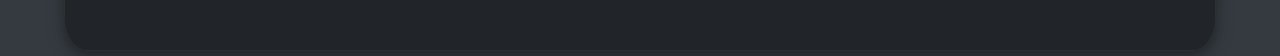
==== commit 77ae675e: "random" ====
--- a/index.html
+++ b/index.html
@@ -12,461 +12,507 @@
 
 <body>
   <div class="alert alert-primary github-alert" role="alert">
-  The site now has a <a href="https://github.com/wafturecity/exosite" class="link-gotta-change">github</a>!
+    The site now has a <a href="https://github.com/wafturecity/exosite" class="link-gotta-change">github</a>!
   </div>
   <div class="site-body">
-  <script src="https://cdn.jsdelivr.net/npm/bootstrap@5.3.8/dist/js/bootstrap.bundle.min.js"
-    integrity="sha384-FKyoEForCGlyvwx9Hj09JcYn3nv7wiPVlz7YYwJrWVcXK/BmnVDxM+D2scQbITxI"
-    crossorigin="anonymous"></script>
-
-  <h1>Big Text</h1>
-  <h2>Hello!</h2>
-  <p>This is a very simple (maybe not anymore) website that I created for my internship, from July 21st 2026 to July
-    24th 2026, at Exoscale,
-    and then was tasked with expanding it for my apprenticeship there.
-  </p>
-  <p>So hopefully you understand what made me consider the other two jobs, and why I ended up with Informatics.</p>
-  <p>This site has hover pop ups! the small question mark (<a style="font-size: 12px; vertical-align: top;">?</a>)
-    announces a hover pop up <a data-bs-toggle="tooltip"
-      data-bs-title="hello i'm a pop up, i showed up because you hovered over my friend ..... can you move now... they're getting uncomfortable, move">(hover
-      over this)<a style="font-size: 12px; vertical-align: top;">?</a></a></p>
-
-  <h3>Who am I?</h3>
-  <p>My name is Filipe, though online I take the nickname "wafturecity" (I forgot the source of the name), sometimes
-    shortened to "wafture" or "waft" (recently <a data-bs-toggle="tooltip"
-      data-bs-title="very serious person btw">"xeladirmymommy<a style="font-size: 12px; vertical-align: top;">?</a>"</a>
-    on osu! because of a dare), and I like playing Rhythm
-    games.</p>
-
-  <p>Well, I only play one, <a class="link-gotta-change" href="https://osu.ppy.sh" target="_blank">osu!</a> (i do dabble
-    in Beat Saber
-    every once in a while).
-    If anyone is at all interested, or plays osu! themselves, <a class="link-gotta-change"
-      href="https://osu.ppy.sh/users/19418252/osu" target="_blank">then
-      here's my osu! profile.</a></p>
+    <script src="https://cdn.jsdelivr.net/npm/bootstrap@5.3.8/dist/js/bootstrap.bundle.min.js"
+      integrity="sha384-FKyoEForCGlyvwx9Hj09JcYn3nv7wiPVlz7YYwJrWVcXK/BmnVDxM+D2scQbITxI"
+      crossorigin="anonymous"></script>
+
+    <h1>Big Text</h1>
+    <h2>Hello!</h2>
+    <p>This is a very simple (maybe not anymore) website that I created for my internship, from July 21st 2026 to July
+      24th 2026, at Exoscale,
+      and then was tasked with expanding it for my apprenticeship there.
+    </p>
+    <p>So hopefully you understand what made me consider the other two jobs, and why I ended up with Informatics.</p>
+    <p>This site has hover pop ups! the small question mark (<a style="font-size: 12px; vertical-align: top;">?</a>)
+      announces a hover pop up <a data-bs-toggle="tooltip"
+        data-bs-title="hello i'm a pop up, i showed up because you hovered over my friend ..... can you move now... they're getting uncomfortable, move">(hover
+        over this)<a style="font-size: 12px; vertical-align: top;">?</a></a></p>
+
+    <h3>Who am I?</h3>
+    <p>My name is Filipe, though online I take the nickname "wafturecity" (I forgot the source of the name), sometimes
+      shortened to "wafture" or "waft" (recently <a data-bs-toggle="tooltip"
+        data-bs-title="very serious person btw">"xeladirmymommy<a
+          style="font-size: 12px; vertical-align: top;">?</a>"</a>
+      on osu! because of a dare), and I like playing Rhythm
+      games.</p>
+
+    <p>Well, I only play one, <a class="link-gotta-change" href="https://osu.ppy.sh" target="_blank">osu!</a> (i do
+      dabble
+      in Beat Saber
+      every once in a while).
+      If anyone is at all interested, or plays osu! themselves, <a class="link-gotta-change"
+        href="https://osu.ppy.sh/users/19418252/osu" target="_blank">then
+        here's my osu! profile.</a></p>
     <div style="place-items: center;">
-    <a href="https://osu.ppy.sh/u/xeladirmymommy" target="_blank"><img
-        src="https://osu-sig.s23.moe/card?user=xeladirmymommy&mode=std&lang=en&animation=true&skills=true&cycleskillsstats=true&skillfigures=true"
-        style="width: 100%; max-width: 700px;" class="shadow" /></a>
-  </div><br>
-  <!-- Find out how to make it so that "./count.py" runs even when you are not logged in. Hint: Your server uses "systemd" to run services...-->
-  <!-- count.py file is at /home/ubuntu/count.py. need to make it not reset. maybe write the value to /home/ubuntu/count-value.txt ? -->
-  <!-- wrote it to visitors.txt -->
-
-
-  <!-- socials here -->
-  <div class="socials">
-    <p>Other socials (other than my osu! profile yknow)</p>
-
-    <p class="socials">
-      <a href="#" class="imageDropdown" data-bs-toggle="collapse" data-bs-target="#DiscordDropId">
-        <img src="images/discord.svg" alt="Discord" class="img-responsive socials-logo"></a>
-    </p>
-    <div class="collapse" id="DiscordDropId"><img class="discord-profile-image shadow" src="images/Untitled.jpeg"><br>
+      <a href="https://osu.ppy.sh/u/xeladirmymommy" target="_blank"><img
+          src="https://osu-sig.s23.moe/card?user=xeladirmymommy&mode=std&lang=en&animation=true&skills=true&cycleskillsstats=true&skillfigures=true"
+          style="width: 100%; max-width: 700px;" class="shadow" /></a>
+    </div><br>
+    <!-- Find out how to make it so that "./count.py" runs even when you are not logged in. Hint: Your server uses "systemd" to run services...-->
+    <!-- count.py file is at /home/ubuntu/count.py. need to make it not reset. maybe write the value to /home/ubuntu/count-value.txt ? -->
+    <!-- wrote it to visitors.txt -->
+
+
+    <!-- socials here -->
+    <div class="socials">
+      <p>Other socials (other than my osu! profile yknow)</p>
+
+      <p class="socials">
+        <a href="#" class="imageDropdown" data-bs-toggle="collapse" data-bs-target="#DiscordDropId">
+          <img src="images/discord.svg" alt="Discord" class="img-responsive socials-logo"></a>
+      </p>
+      <div class="collapse" id="DiscordDropId"><img class="discord-profile-image shadow" src="images/Untitled.jpeg"><br>
+      </div>
+      <p class="socials">
+        <a href="https://anilist.co/user/wafturecity/">
+          <img src="images/anilist.svg" alt="Anilist" class="socials-logo"></a>
+      </p>
+      <p class="socials">
+        <a href="https://www.youtube.com/@wafturecity">
+          <img src="images/youtube.svg" alt="doodootube" class="socials-logo"></a>
+      </p>
+      <p>
+        <a class="link-gotta-change" href="https://beatleader.com/u/waft/ranked">Beatleader (quit w)</a>
+      </p>
     </div>
-    <p class="socials">
-      <a href="https://anilist.co/user/wafturecity/">
-        <img src="images/anilist.svg" alt="Anilist" class="socials-logo"></a>
-    </p>
-    <p class="socials">
-      <a href="https://www.youtube.com/@wafturecity">
-        <img src="images/youtube.svg" alt="doodootube" class="socials-logo"></a>
-    </p>
-    <p>
-      <a class="link-gotta-change" href="https://beatleader.com/u/waft/ranked">Beatleader (quit w)</a>
-    </p>
-  </div>
-  <p>latest upload</p>
-   <iframe src="https://www.youtube-nocookie.com/embed?listType=playlist&list=UUe_by0LmeOkfcQ5V7czPbMQ" width="600" height="340" allowfullscreen class="shadow"></iframe>
-
-  <h3>The three jobs</h3>
-  <p>Let's move on to what I was actually asked to do (they're clickable).</p>
-
-  <div class="d-grid gap-2 col-6 mx-auto">
-    <a class="btn btn-primary" type="button" href="Flight-Attendant.html">Flight Attendant (i was like 12)</a>
-    <a class="btn btn-primary" type="button" href="Mediamatics.html">Mediamatics (i dont think it has a name in
-      english)</a>
-    <a class="btn btn-primary" type="button" href="Informatics.html">Informatics (the one i eventually went with)</a>
-  </div>
-  <br>
-
-  <a href="#" class="extraDropdown link-gotta-change" data-bs-toggle="collapse" data-bs-target="#extraDropdown">
-    <h3>little extra</h3>
-  </a>
-  <div class="collapse" id="extraDropdown">
-    <p>okay this isnt little anymore brosyntheosis</p>
-    <p>I don't really have a defined genre, I just listen to whatever I like/play on osu! (though you can probably tell
-      its
-      mostly metal)</p>
-    <p>Any <a class="link-gotta-change" href="# ">clickable</a> listings means I've farmed the song for pp before (I'll
-      limit this to my top
-      100)and is linked to my score (hardest score on the song, unless mentioned otherwise)</p>
-    <p>
-      <button class="btn btn-primary" type="button" data-bs-toggle="collapse" data-bs-target="#PPId"
-        aria-expanded="false" aria-controls="PPId">
-        What is pp? What is farming?
-      </button>
-    </p>
-
-    <div class="collapse" id="PPId">pp, AKA Performance Points, is a metric in osu! of (usually) how hard a map is, and
-      the harder the map, the
-      more rewarding it is. Since no system is perfect, there are some note patterns which are overweight (give more pp
-      than they should actually be worth), and are hence dubbed "farm patterns" or "slop patterns". Farming is the act
-      of
-      gaining pp.<br>
+    <p>latest upload</p>
+    <iframe src="https://www.youtube-nocookie.com/embed?listType=playlist&list=UUe_by0LmeOkfcQ5V7czPbMQ" width="600"
+      height="340" allowfullscreen class="shadow"></iframe>
+
+    <h3>The three jobs</h3>
+    <p>Let's move on to what I was actually asked to do (they're clickable).</p>
+
+    <div class="d-grid gap-2 col-6 mx-auto">
+      <a class="btn btn-primary" type="button" href="Flight-Attendant.html">Flight Attendant (i was like 12)</a>
+      <a class="btn btn-primary" type="button" href="Mediamatics.html">Mediamatics (i dont think it has a name in
+        english)</a>
+      <a class="btn btn-primary" type="button" href="Informatics.html">Informatics (the one i eventually went with)</a>
+    </div>
+    <br>
+
+    <a href="#" class="extraDropdown link-gotta-change" data-bs-toggle="collapse" data-bs-target="#extraDropdown">
+      <h3>little extra</h3>
+      <br>
+      <br>
+    </a>
+    <div class="collapse" id="extraDropdown">
+      <p>okay this isnt little anymore brosyntheosis</p>
+      <p>I don't really have a defined genre, I just listen to whatever I like/play on osu! (though you can probably
+        tell
+        its
+        mostly metal)</p>
+      <p>Any <a class="link-gotta-change" href="# ">clickable</a> listings means I've farmed the song for pp before
+        (I'll
+        limit this to my top
+        100)and is linked to my score (hardest score on the song, unless mentioned otherwise)</p>
       <p>
-        <button class="btn btn-primary" type="button" data-bs-toggle="collapse" data-bs-target="#PP2Id"
-          aria-expanded="false" aria-controls="PP2Id">
-          Well, why dont you spam the "slop" maps and shoot up the rankings?
+        <button class="btn btn-primary" type="button" data-bs-toggle="collapse" data-bs-target="#PPId"
+          aria-expanded="false" aria-controls="PPId">
+          What is pp? What is farming?
         </button>
       </p>
-      <div class="collapse" id="PP2Id">because i like long songs/maps :3<br>(sure sometimes i might play a short map to
-        focus on a specific skillset, <a class="link-gotta-change" href="https://osu.ppy.sh/scores/7116103034">for
-          example
-          this map for spaced flow
-          aim precision</a>, 1:30 hp drain time)<br>
+
+      <div class="collapse" id="PPId">pp, AKA Performance Points, is a metric in osu! of (usually) how hard a map is,
+        and
+        the harder the map, the
+        more rewarding it is. Since no system is perfect, there are some note patterns which are overweight (give more
+        pp
+        than they should actually be worth), and are hence dubbed "farm patterns" or "slop patterns". Farming is the act
+        of
+        gaining pp.<br>
         <p>
-          <button class="btn btn-primary" type="button" data-bs-toggle="collapse" data-bs-target="#PP3Id"
-            aria-expanded="false" aria-controls="PP3Id">
-            okay what the hell is a "spaced flow aim precision"
+          <button class="btn btn-primary" type="button" data-bs-toggle="collapse" data-bs-target="#PP2Id"
+            aria-expanded="false" aria-controls="PP2Id">
+            Well, why dont you spam the "slop" maps and shoot up the rankings?
           </button>
         </p>
-        <div class="collapse" id="PP3Id">spaced: the note is far away from the last one<br>
-          flow aim: instead of snap aiming, where you snap to the notes, mainly used for jumps, flow aim requires you to
-          follow a pattern with smooth aim, flowing like a river<br>
-          precision: small notes, meaning you need your aim to be more precise<br>
-          so you need to aim smoothly onto notes that are far away from eachother, while being precise with your aim
-        </div>
-        <img class="shadow" src="images/Screenshot From 2026-08-24 14-01-18.png"><br>hp drain time is how much gameplay
-        time a map has,
-        and yes its different from map length (hp drain time doesn't include breaks, nor the start of a song that doesnt
-        have notes, or the end of a song that doesnt have notes)<br>that's why the 3 "Save Me"s have different hp drain
-        times.
+        <div class="collapse" id="PP2Id">because i like long songs/maps :3<br>(sure sometimes i might play a short map
+          to
+          focus on a specific skillset, <a class="link-gotta-change" href="https://osu.ppy.sh/scores/7116103034">for
+            example
+            this map for spaced flow
+            aim precision</a>, 1:30 hp drain time)<br>
+          <p>
+            <button class="btn btn-primary" type="button" data-bs-toggle="collapse" data-bs-target="#PP3Id"
+              aria-expanded="false" aria-controls="PP3Id">
+              okay what the hell is a "spaced flow aim precision"
+            </button>
+          </p>
+          <div class="collapse" id="PP3Id">spaced: the note is far away from the last one<br>
+            flow aim: instead of snap aiming, where you snap to the notes, mainly used for jumps, flow aim requires you
+            to
+            follow a pattern with smooth aim, flowing like a river<br>
+            precision: small notes, meaning you need your aim to be more precise<br>
+            so you need to aim smoothly onto notes that are far away from eachother, while being precise with your aim
+          </div>
+          <img class="shadow" src="images/Screenshot From 2026-08-24 14-01-18.png"><br>hp drain time is how much
+          gameplay
+          time a map has,
+          and yes its different from map length (hp drain time doesn't include breaks, nor the start of a song that
+          doesnt
+          have notes, or the end of a song that doesnt have notes)<br>that's why the 3 "Save Me"s have different hp
+          drain
+          times.
+        </div>
+      </div><br>
+      <p>They should all be on spotify.</p>
+      <p>(clickable btw)</p>
+
+      <div class="accordion bg-dark-subtle" id="accordionExample">
+        <div class="accordion-item">
+          <h2 class="accordion-header">
+            <button class="accordion-button collapsed" type="button" data-bs-toggle="collapse"
+              data-bs-target="#collapseOne" aria-expanded="false" aria-controls="collapseOne">
+              Imperial Circus Dead Decadence
+            </button>
+          </h2>
+          <div id="collapseOne" class="accordion-collapse collapse" data-bs-parent="#accordionExample">
+            <div class="accordion-body">
+              Commonly shortened to <strong>ICDD</strong>, they're one of my favorites, they're just generally peak (we
+              do
+              not talk about " <code style="color: white;">Zankoku sa Wa Sono Nakigara Wo Nebu razaru</code>". First
+              heard
+              of them in osu!, and they've stuck with me ever since, carrying me through tough moments.)<br>
+              They've been an <strong>osu! featured artist</strong> since 2019, but they only got their
+              <strong></strong>first osu! original in 2025</strong>, for the <strong>osu! World Cup grand finals tie
+                breaker</strong>, with their last album release before that being in <strong><a style="color: #ff66aa;"
+                  href="https://www.metal-archives.com/albums/Imperial_Circus_Dead_Decadence/%E6%AE%AF%E2%80%95%E2%80%95%E6%AD%BB%E3%81%B8%E8%80%BD%E3%82%8B%E6%83%B3%E3%81%84%E3%81%AF%E6%88%AE%E8%BE%B1%E3%81%99%E3%82%89%E5%96%B0%E3%82%89%E3%81%84%E3%80%81%E5%BD%BC%E6%96%B9%E3%81%AE%E7%94%9F%E3%82%92%E6%84%9B%E3%81%99%E3%82%8B%E7%82%BA%E3%81%AB%E5%91%BD%E3%82%92%E8%AE%83%E3%81%88%E3%82%8B%E2%80%95%E2%80%95%E3%80%82/1031692"
+                  target="_blank">2022</a><a style="font-size: 10px;">(metal-archives.com)</a></strong> (and before that
+              in <strong><a style="color: #ff66aa;"
+                  href="https://www.metal-archives.com/albums/Imperial_Circus_Dead_Decadence/%E7%8B%82%E3%81%8A%E3%81%97%E3%81%8F%E5%92%B2%E3%81%84%E3%81%9F%E5%87%84%E6%83%A8%E3%81%AA%E9%AA%B8%E3%81%AF%E5%A5%8F%E3%81%A7%E3%80%81%E6%84%9B%E3%81%8A%E3%81%97%E3%81%8F%E8%A3%82%E3%81%84%E3%81%9F%E5%B0%91%E5%A5%B3%E3%81%AF%E8%81%96%E9%A4%90%E3%81%AE%E8%A9%9E%E3%82%92%E8%AC%B3%E3%81%86/316536"
+                  target="_blank">2011</a><a style="font-size: 10px;">(metal-archives.com)</a></strong> (they debuted in
+              2007), with EPs and Singles between them)<br><br>
+              Top 5:<br>
+              1. <code
+                style="color: #ff66aa;"><a class="link-gotta-change" href="https://osu.ppy.sh/scores/6736211443">Yomi yori Kikoyu, Kokoku No Hi To Honoo No Shojo</a></code>
+              (both the old version and the 2022 remake are good)<br>
+              <div>
+                i like this song a bit too much no?<br>
+                <img class="shadow" src="images/yom yor.png" width="800px"><br>(my next most played map
+                isnt even at 400 playcount btw)
+              </div>
+              2. <code style="color: white;">Fushoku Ressentiment, Fushi Yoku no Sarugakuza</code><br>
+              3. <code style="color: white;">Goku</code> (this one has a <a class="link-gotta-change"
+                href="https://www.youtube.com/watch?v=vIA5VSiUwFg">video clip</a> on their yt channel)<br>
+              4. <code style="color: white;">Shinbatsu wo Tadori Kyoukotsu ni Itaru</code><br>
+              5. <code style="color: white;">YoRHa: Tsumi to Batsu no Rasen――。</code><br>
+              extra. <code style="color: white;">Ankoku no Joukaku ni Shinkousaru Igyou no Kyouki</code><br>
+              extra 2. <code
+                style="color: #ff66aa;"><a class="link-gotta-change" href="https://osu.ppy.sh/scores/6740813735">Gekiai No Yobigoe Ga Dekiai No Sakebigoe Wo Kurau</a></code><br>
+              extra 3. <code style="color: white;">Yuuaku no Inori - Anima Immortalist Est.</code> <a
+                style="color: #ff66aa; font-weight: bold;">(the osu! original)</a><br>
+              extra 4. <code style="color: white;">Jashin no Konrei, Gi wa Ai to Shiru.</code>
+              extra 5. <code style="color: white;">Seishin no Kairi no, Sakebi to Nageki.</code>
+            </div>
+          </div>
+        </div>
+        <div class="accordion-item">
+          <h2 class="accordion-header">
+            <button class="accordion-button collapsed" type="button" data-bs-toggle="collapse"
+              data-bs-target="#collapseTwo" aria-expanded="false" aria-controls="collapseTwo">
+              Adust Rain
+            </button>
+          </h2>
+          <div id="collapseTwo" class="accordion-collapse collapse" data-bs-parent="#accordionExample">
+            <div class="accordion-body">
+              <strong>They're also peak</strong>, but the first time I heard them was actually on <strong>beat
+                saber</strong>, surprisingly. I mapped their <code style="color: white;">Nevxxxxerland</code> song in
+              osu!<br><br>
+              Top 5:<br>
+              1. <code style="color: white;">psychology</code><br>
+              2. <code style="color: white;">Joker's Cranberrybox</code><br>
+              3. <code style="color: white;">Nevxxxxerland</code><br>
+              4. <code style="color: white;">Traumatic Syndrome</code><br>
+              5. <code
+                style="color: #ff66aa;"><a class="link-gotta-change" href="https://osu.ppy.sh/scores/7027852826">Imperfect Cherry Blossom</a></code><br>
+              extra. <code style="color: white;">Otherside Dance Fall!!!</code> (mainly because someone mapped this song
+              as
+              a high-bpm aim map in osu!)<br>
+              extra 2. <code>Eleven Stud</code><br>
+              extra 3. <code>Under the moon</code>
+              extra 4. <code>Silent Snow</code>
+              extra 5. <code>Last Blast</code>
+            </div>
+          </div>
+        </div>
+        <div class="accordion-item">
+          <h2 class="accordion-header">
+            <button class="accordion-button collapsed" type="button" data-bs-toggle="collapse"
+              data-bs-target="#collapseThree" aria-expanded="false" aria-controls="collapseThree">
+              Demetori (NOT ON SPOTIFY)
+            </button>
+          </h2>
+          <div id="collapseThree" class="accordion-collapse collapse" data-bs-parent="#accordionExample">
+            <div class="accordion-body">
+              <strong>Demetori</strong> is a banger artist who makes <strong>instrumental songs</strong> of
+              <strong>touhou
+                OST tracks</strong>, general W. Actually has a place in my heart since, (osu terms incoming) their
+              songs:<br>
+              <code
+                style="color: #ff66aa;"><a class="link-gotta-change" href="https://osu.ppy.sh/scores/6884662461">Higan Kikou ~ View of the River Styx</a></code>
+              - got me my first 400 pp score<br>
+              (linked is NOT my first 400 pp score, instead it is my best (uploaded) score on the top diff of the
+              map)<br>
+              <code
+                style="color: #ff66aa;"><a class="link-gotta-change" href="https://osu.ppy.sh/scores/6892266777">Pure Furies ~ Vengeance is Mine</a></code>
+              - almost got me my first 600 pp score (damn you sliderbreaks!!)<br><br>
+              I have too many favorites to make a top 5 so, no particular order it is.<br>
+              - <code style="color: white;">Dichromatic Lotus Butterfly ~ Red, White and Black Butterfly</code><br>
+              - <code style="color: white;">Crazy Backup Dancers ~ Orgy of the Dead</code> (okay but this one is
+              actually
+              fire)<br>
+              - <code style="color: white;">Gensokyo Millennium ~ Point of Know Return</code><br>
+              - <code
+                style="color: white;">Bloom Nobly, Cherry Blossoms of Sumizome ~ Re: The Harm of Coming into Existence</code><br>
+              - <code style="color: white;">Tonight Stars an Easygoing Egoist ~ Ego,Schizoid,Beat.</code><br>
+              - <code style="color: white;">Hartmann's Youkai Girl ~ Todestrieb und Lebenstrieb</code><br>
+              - <code
+                style="color: #ff66aa;"><a class="link-gotta-change" href="https://osu.ppy.sh/scores/7236237384">Charming Domination ~ Who done it!!!</a></code><br>
+              - <code style="color: white;">Native Faith ~ Memory of a Free Festival</code><br>
+              - <code
+                style="color: #ff66aa;"><a class="link-gotta-change" href="https://osu.ppy.sh/scores/6779437075">Pierrot of the Star-Spangled Banner ~ The Mad Pierrot Laughs</a></code><br>
+              -
+              <code><a class="link-gotta-change" href="#">Faith is for the Transient People ~ Jehovah's YaHVeH</a> (i need to grab the link, currently links to nothing)</code>
+            </div>
+          </div>
+        </div>
+        <div class="accordion-item">
+          <h2 class="accordion-header">
+            <button class="accordion-button collapsed" type="button" data-bs-toggle="collapse"
+              data-bs-target="#collapseFour" aria-expanded="false" aria-controls="collapseFour">
+              UNDEAD CORPORATION
+            </button>
+          </h2>
+          <div id="collapseFour" class="accordion-collapse collapse" data-bs-parent="#accordionExample">
+            <div class="accordion-body">
+              <strong>UNDEAD CORPORATION</strong> is also a banger, many good songs. Unlike Demetori, I haven't really
+              set
+              that many scores on Undead Corporation songs so..<br>
+              Like ICDD, they're also <strong>osu! featured artists</strong> and have an <strong>osu! original
+                song</strong>
+              for a <strong>tournament</strong>. Unlike ICDD though, their osu! original was for a community tournament,
+              <strong>The Perennial 2022</strong>.<br><br>
+              Same story as Demetori, too many favorites to make a top 5. No particular order.<br>
+              - <code
+                style="color: #ff66aa;"><a class="link-gotta-change" href="https://osu.ppy.sh/scores/6649330866">UNDEAD CORPORATION - Embraced by the Flame</a></code><br>
+              - <code style="color: white;">The Empress</code><br>
+              - <code style="color: white;">MEGALOMANIA</code><br>
+              - <code style="color: white;">Magus Night Fever</code><br>
+              - <code style="color: white;">The Throne</code> <a style="color: #ff66aa; font-weight: bold;">(the osu!
+                original)</a><br>
+              - <code style="color: white;">Bloodstained Nocturne</code><br>
+              - <code style="color: white;">Killing Me If You Can</code><br>
+              - <code style="color: white;">Flowering Night Fever</code><br>
+              - <code style="color: white;">Frozen Gear</code><br>
+              - <code
+                style="color: #ff66aa;"><a class="link-gotta-change" href="https://osu.ppy.sh/scores/7211141877">UNDEAD CORPORATION - Frozen</a></code><br>
+              - <code style="color: white;">Everything Will Freeze</code><br>
+              - <code style="color: white;">Everything Will Freeze 2</code><br>
+              - <code style="color: white;">Obituaries We(')rE None...</code>
+            </div>
+          </div>
+        </div>
+        <div class="accordion-item">
+          <h2 class="accordion-header">
+            <button class="accordion-button collapsed" type="button" data-bs-toggle="collapse"
+              data-bs-target="#CollapseFive" aria-expanded="false" aria-controls="CollapseFive">
+              Foreground Eclipse
+            </button>
+          </h2>
+          <div id="CollapseFive" class="accordion-collapse collapse" data-bs-parent="#accordionExample">
+            <div class="accordion-body">
+              <strong>Foreground Eclipse</strong> makes good songs, they did unfortunately <strong>disband in
+                2013</strong>,
+              four years after <strong>debuting in 2009</strong>. Really unfortunate since they truly do have some
+              bangers.<br><br>
+              I don't have that many favorites so, first top 5 (top 6 ig) since Adust Rain.<br>
+              1. <code style="color: white;">From Under Cover (Caught Up In A Love Song)</code><br>
+              2. <code style="color: white;">Truths, Ironies, The Secret Lyrics</code><br>
+              3. <code
+                style="color: #ff66aa;"><a class="link-gotta-change" href="https://osu.ppy.sh/scores/6734980166">To The Terminus</a></code><br>
+              4. <code style="color: white;">Storytellers</code><br>
+              5. <code style="color: white;">Last Liar Standing</code><br>
+              6. <code style="color: white;">Foreground Eclipse - Dear, Are You Getting Sober</code><br>
+              honorable mention. <code style="color: white;">Accept your fate now</code><br>
+              honorable mention. <code style="color: white;">Escapes</code><br>
+              honorable mention. <code style="color: white;">You May Not Want To Hear This But</code><br>
+            </div>
+          </div>
+        </div>
+        <div class="accordion-item">
+          <h2 class="accordion-header">
+            <button class="accordion-button collapsed" type="button" data-bs-toggle="collapse"
+              data-bs-target="#CollapseSix" aria-expanded="false" aria-controls="CollapseSix">Ne Obliviscaris</button>
+          </h2>
+          <div id="CollapseSix" class="accordion-collapse collapse" data-bs-parent="#accordionExample">
+            <div class="accordion-body">
+              Found out about them through osu! as the "intense stamina monsters" and, its true, they might be the sole
+              reason I don't complete all of my <a class="link-gotta-change" href="/images/goals.png">2026 goals</a> for
+              osu!<br>
+              <strong>- <code style="color: white;">Libera</code> (I LOVE LIBERA, 01.09.2026)</strong><br>
+              - <code style="color: white;">Painters of the Tempest</code><br>
+              - <code style="color: white;">Pyrrhic</code><br>
+              - <code style="color: white;">Of Petrichor Weaves Black Noise</code><br>
+              - <code style="color: white;">Devour Me Colossus</code><br>
+              - <code style="color: white;">Tapestry of the Starless Abstract</code><br>
+              - <code style="color: white;">Xenoflux</code><br>
+              - <code style="color: white;">Within the Chamber of Stars</code><br>
+              - <code style="color: white;">Felo de se</code><br>
+              - <code style="color: white;">Beyond the Hourglass</code><br>
+              - <code style="color: white;">Intra Venus</code><br>
+              - <code style="color: white;">Eyrie</code><br>
+              - <code style="color: white;">Urn</code><br>
+              - <code style="color: white;">Equus</code><br>
+              - <code style="color: white;">Misericorde</code><br>
+              - <code style="color: white;">Suspyre</code><br>
+              - <code style="color: white;">Graal</code><br>
+              Obviously, I want to map Ne Obliviscaris, even knowing that just Painters of Tempest is 16 minutes.<br>
+            </div>
+          </div>
+        </div>
+        <div class="accordion-item">
+          <h2 class="accordion-header">
+            <button class="accordion-button collapsed" type="button" data-bs-toggle="collapse"
+              data-bs-target="#CollapseSeven" aria-expanded="false" aria-controls="CollapseSeven">Kardashev</button>
+          </h2>
+          <div id="CollapseSeven" class="accordion-collapse collapse" data-bs-parent="#accordionExample">
+            <div class="accordion-body">
+              <strong>Kardashev.</strong> Cellar of Ghosts. Cryshina <strong>2.6k pp play</strong>. Wow.<br>
+              - <code style="color: white;">Apparitions in Candlelight</code><br>
+              - <code style="color: white;">Cellar of Ghosts</code><br>
+              - <code style="color: white;">Glass Phantoms</code><br>
+              - <code style="color: white;">Snow-Sleep</code><br>
+              <code
+                style="color: white;">Actually, there hasnt been a single bad Kardashev song so far imo (i'm only at Liminal Rite)</code><br>
+            </div>
+          </div>
+        </div>
+        <div class="accordion-item">
+          <h2 class="accordion-header">
+            <button class="accordion-button collapsed" type="button" data-bs-toggle="collapse"
+              data-bs-target="#CollapseEight" aria-expanded="false" aria-controls="CollapseEight">
+              Honorable Mentions (pretty long)
+            </button>
+          </h2>
+          <div id="CollapseEight" class="accordion-collapse collapse" data-bs-parent="#accordionExample">
+            <div class="accordion-body">
+              <strong>These are bands where I don't have a huge repertoire of songs from them that I love, so this is
+                where
+                they're going.</strong> Some of these (even in the previous sections) are taken from the <a
+                data-bs-toggle="tooltip" data-bs-title="yes its absolutely inspired by acronyms like MILF">"SILM<a
+                  style="font-size: 12px; vertical-align: top;">?</a>"</a> (Songs I'd
+              Love to Map) section in my osu! profile, meanwhile others are songs I played in osu! and found fun or
+              interesting. Or just stumbled upon randomly. (also works as a songs i'd love to farm section)<br><br>
+              There are too many to make a top 5 so, <code style="color: white;">Artist - Title</code> it is.<br>
+              - <code style="color: white;">Unlucky Morpheus - Angreifer</code><br>
+              - <code
+                style="color: #ff66aa;"><a class="link-gotta-change" href="https://osu.ppy.sh/scores/6889671310">Unlucky Morpheus - Black Pentagram</a></code><br>
+              - <code style="color: white;">Unlucky Morpheus - Don't look at me</code><br>
+              - <code style="color: white;">Unlucky Morpheus - Opfer</code><br>
+              - <code style="color: white;">Unlucky Morpheus - Vampire (Cover)</code><br>
+              - <code style="color: white;">Unlucky Morpheus - Phantom Blood</code><br>
+              - <code style="color: white;">Unlucky Morpheus - La Voix du Sang</code><br>
+              - <code
+                style="color: #ff66aa;"><a class="link-gotta-change" href="https://osu.ppy.sh/scores/7230535192">TEARS OF TRAGEDY - Epitaph</a></code><br>
+              - <code style="color: white;">TEARS OF TRAGEDY - Euclase</code><br>
+              - <code style="color: white;">TEARS OF TRAGEDY - Prison of Abyss</code><br>
+              - <code
+                style="color: #ff66aa;"><a class="link-gotta-change" href="https://osu.ppy.sh/scores/6735098446">goreshit - look at me tenderly</a></code><br>
+              - <code style="color: white;">goreshit - benzo (with me eternal)</code><br>
+              - <code style="color: white;">goreshit - come find me</code><br>
+              - <code style="color: white;">goreshit - fleshbound</code><br>
+              - <code
+                style="color: #ff66aa;"><a class="link-gotta-change" href="">Avenged Sevenfold - Save Me</a></code><br>
+              Little fun fact about Save Me, I liked it so much that I farmed pp on three different maps of this song:
+              <a class="link-gotta-change" href="https://osu.ppy.sh/scores/6730796550">1</a>, <a
+                class="link-gotta-change" href="https://osu.ppy.sh/scores/6112574413">2</a>, <a
+                class="link-gotta-change" href="https://osu.ppy.sh/scores/5473463343">3</a><br>
+              - <code
+                style="color: #ff66aa;"><a class="link-gotta-change" href="https://osu.ppy.sh/scores/6730426622">Release Hallucination - Chronostasis</a></code><br>
+              - <code style="color: white;">Release Hallucination - I.F.</code><br>
+              - <code style="color: white;">Release Hallucination - Vanitas</code><br>
+              - <code style="color: white;">Release Hallucination - Deus Ex Machina</code><br>
+              - <code
+                style="color: #ff66aa;"><a class="link-gotta-change" href="https://osu.ppy.sh/scores/6533534886">Dragonforce - Through the Fire and Flames</a></code><br>
+              - <code
+                style="color: #ff66aa;"><a class="link-gotta-change" href="https://osu.ppy.sh/scores/6746377281">Dragonforce - Fury of the Storm</a></code><br>
+              - <code
+                style="color: #ff66aa;"><a class="link-gotta-change" href="https://osu.ppy.sh/scores/6896090632">Dragonforce - Judgement Day</a></code><br>
+              - <code style="color: white;">Dragonforce - Valley of the Damned</code><br>
+              - <code style="color: white;">Dragonforce - Seasons</code><br>
+              - <code style="color: white;">Dragonforce - Troopers of the Stars</code><br>
+              - <code style="color: white;">Dragonforce - Soldiers of the Wasteland</code><br>
+              - <code style="color: white;">Dragonforce - Highway to Oblivion</code><br>
+              - <code style="color: white;">Dragonforce - Ring of Fire</code><br>
+              - <code style="color: white;">Dragonforce - Extraction Zone</code><br>
+              - <code style="color: white;">Dragonforce - Inside the Winter Storm</code><br>
+              - <code style="color: white;">Dragonforce - Midnight Madness</code><br>
+              - <code style="color: white;">Dragonforce - Astral Empire</code><br>
+              - <code
+                style="color: #ff66aa;"><a class="link-gotta-change" href="https://osu.ppy.sh/scores/7210937403">xi - Freedom Dive</a></code><br>
+              - <code style="color: white;">xi - Blue Zenith</code><br>
+              - <code
+                style="color: #ff66aa;"><a class="link-gotta-change" href="https://osu.ppy.sh/scores/6028569173">xi - Garyou Tensei</a></code><br>
+              - <code style="color: white;">xi - Ascension to Heaven</code><br>
+              - <code style="color: white;">Xi - Rokujuu-nen Me no Shinsoku Saiban ~ Rapidity is a justice</code> (xi
+              and
+              Xi
+              are two different artists.... way too similiar i know bro........ brosynthesis.......
+              brophotosynthesis....... brotosynthesis..... (im going insane))<br>
+              - <code
+                style="color: #ff66aa;"><a class="link-gotta-change" href="https://osu.ppy.sh/scores/7210891206">Bal-Sagoth - The Obsidian Crown Unbound (Episode: IX)</a></code><br>
+              this one is only on the list because <a data-bs-toggle="tooltip" data-bs-title="Mazzerin">someone<a
+                  style="font-size: 12px; vertical-align: top;">?</a></a> mapped it and I thought it was a fun map to
+              play,
+              other than this
+              song I have NO idea who Bal-Sagoth is<br>
+              - <code
+                style="color: #ff66aa;"><a class="link-gotta-change" href="https://osu.ppy.sh/scores/6654366768">ryu5150 - Louder than Steel</a></code><br>
+              - <code style="color: white;">ryu5150 - My spirit lives on</code><br>
+              - <code style="color: white;">ryu5150 - Extended Ash</code><br>
+              - <code style="color: white;">ryu5150 - Like a Universe</code><br>
+              - <code style="color: white;">Konuko - Toumei Elegy</code><br>
+              - <code style="color: white;">Ata - Euphoria</code><br>
+              only here because of osu! too<br>
+              - <code
+                style="color: #ff66aa;"><a class="link-gotta-change" href="https://osu.ppy.sh/scores/7223496400">GALNERYUS - Raise My Sword</a></code><br>
+              - <code
+                style="color: #ff66aa;"><a class="link-gotta-change" href="https://osu.ppy.sh/scores/6882752172">GALNERYUS - MY FAITH</a></code><br>
+              - <code style="color: white;">GALNERYUS - REASON</a></code><br>
+              not that sure about this one, since the osu! map listing for this one specifically says "SYU (from
+              GALNERYUS)"<br>
+              - <code style="color: white;">GALNERYUS - HEAVENLY PUNISHMENT</code><br>
+              - <code style="color: white;">GALNERYUS - ULTIMATE SACRIFICE</code><br>
+              - <code style="color: white;">GALNERYUS - THE END OF THE LINE</code><br>
+              - <code style="color: white;">SYU (from GALNERYUS) - Mikansei no Tsubasa</code><br>
+              - <code style="color: white;">GALNERYUS - WINGS OF JUSTICE</code><br>
+              - <code style="color: white;">GALNERYUS - I BELIEVE</code><br>
+              - <code style="color: white;">Minstrel - Yotogibanashi no Kamikakushi</code><br>
+              - <code
+                style="color: #ff66aa;"><a class="link-gotta-change" href="https://osu.ppy.sh/scores/6660062781">Fellowship - Avalon</a></code><br>
+              - <code
+                style="color: #ff66aa;"><a class="link-gotta-change" href="https://osu.ppy.sh/scores/6773975317">Fellowship - The Frozen Land</a></code><br>
+              - <code style="color: white;">BABYMETAL - Road of Resistance</code><br>
+              - <code
+                style="color: #ff66aa;"><a class="link-gotta-change" href="https://osu.ppy.sh/scores/6303270321">BABYMETAL - Arkadia</a></code><br>
+              - <code style="color: white;">Netherwalker - Thine King Weeps for Mercy</code><br>
+              - <code style="color: white;">Pratanallis - Crocus</code><br>
+              - <code style="color: white;">Aether Realm - The Sun, The Moon, The Star</code><br>
+              - <code style="color: white;">Aether Realm - Ravensong</code><br>
+              - <code style="color: white;">Aether Realm - Craft and the Creator</code><br>
+              - <code style="color: white;">Aether Realm - Swampwitch</code><br>
+            </div>
+          </div>
+        </div>
       </div>
-    </div><br>
-    <p>They should all be on spotify.</p>
-    <p>(clickable btw)</p>
-
-    <div class="accordion bg-dark-subtle" id="accordionExample">
-      <div class="accordion-item">
-        <h2 class="accordion-header">
-          <button class="accordion-button collapsed" type="button" data-bs-toggle="collapse"
-            data-bs-target="#collapseOne" aria-expanded="false" aria-controls="collapseOne">
-            Imperial Circus Dead Decadence
-          </button>
-        </h2>
-        <div id="collapseOne" class="accordion-collapse collapse" data-bs-parent="#accordionExample">
-          <div class="accordion-body">
-            Commonly shortened to <strong>ICDD</strong>, they're one of my favorites, they're just generally peak (we do
-            not talk about " <code style="color: white;">Zankoku sa Wa Sono Nakigara Wo Nebu razaru</code>". First heard
-            of them in osu!, and they've stuck with me ever since, carrying me through tough moments.)<br>
-            They've been an <strong>osu! featured artist</strong> since 2019, but they only got their
-            <strong></strong>first osu! original in 2025</strong>, for the <strong>osu! World Cup grand finals tie
-              breaker</strong>, with their last album release before that being in <strong><a style="color: #ff66aa;"
-                href="https://www.metal-archives.com/albums/Imperial_Circus_Dead_Decadence/%E6%AE%AF%E2%80%95%E2%80%95%E6%AD%BB%E3%81%B8%E8%80%BD%E3%82%8B%E6%83%B3%E3%81%84%E3%81%AF%E6%88%AE%E8%BE%B1%E3%81%99%E3%82%89%E5%96%B0%E3%82%89%E3%81%84%E3%80%81%E5%BD%BC%E6%96%B9%E3%81%AE%E7%94%9F%E3%82%92%E6%84%9B%E3%81%99%E3%82%8B%E7%82%BA%E3%81%AB%E5%91%BD%E3%82%92%E8%AE%83%E3%81%88%E3%82%8B%E2%80%95%E2%80%95%E3%80%82/1031692"
-                target="_blank">2022</a><a style="font-size: 10px;">(metal-archives.com)</a></strong> (and before that
-            in <strong><a style="color: #ff66aa;"
-                href="https://www.metal-archives.com/albums/Imperial_Circus_Dead_Decadence/%E7%8B%82%E3%81%8A%E3%81%97%E3%81%8F%E5%92%B2%E3%81%84%E3%81%9F%E5%87%84%E6%83%A8%E3%81%AA%E9%AA%B8%E3%81%AF%E5%A5%8F%E3%81%A7%E3%80%81%E6%84%9B%E3%81%8A%E3%81%97%E3%81%8F%E8%A3%82%E3%81%84%E3%81%9F%E5%B0%91%E5%A5%B3%E3%81%AF%E8%81%96%E9%A4%90%E3%81%AE%E8%A9%9E%E3%82%92%E8%AC%B3%E3%81%86/316536"
-                target="_blank">2011</a><a style="font-size: 10px;">(metal-archives.com)</a></strong> (they debuted in
-            2007), with EPs and Singles between them)<br><br>
-            Top 5:<br>
-            1. <code
-              style="color: #ff66aa;"><a class="link-gotta-change" href="https://osu.ppy.sh/scores/6736211443">Yomi yori Kikoyu, Kokoku No Hi To Honoo No Shojo</a></code>
-            (both the old version and the 2022 remake are good)<br>
-            <div>
-              i like this song a bit too much no?<br>
-              <img class="shadow" src="images/yom yor.png" width="800px"><br>(my next most played map
-              isnt even at 400 playcount btw)
-            </div>
-            2. <code style="color: white;">Fushoku Ressentiment, Fushi Yoku no Sarugakuza</code><br>
-            3. <code style="color: white;">Goku</code> (this one has a <a class="link-gotta-change"
-              href="https://www.youtube.com/watch?v=vIA5VSiUwFg">video clip</a> on their yt channel)<br>
-            4. <code style="color: white;">Shinbatsu wo Tadori Kyoukotsu ni Itaru</code><br>
-            5. <code style="color: white;">YoRHa: Tsumi to Batsu no Rasen――。</code><br>
-            extra. <code style="color: white;">Ankoku no Joukaku ni Shinkousaru Igyou no Kyouki</code><br>
-            extra 2. <code
-              style="color: #ff66aa;"><a class="link-gotta-change" href="https://osu.ppy.sh/scores/6740813735">Gekiai No Yobigoe Ga Dekiai No Sakebigoe Wo Kurau</a></code><br>
-            extra 3. <code style="color: white;">Yuuaku no Inori - Anima Immortalist Est.</code> <a
-              style="color: #ff66aa; font-weight: bold;">(the osu! original)</a><br>
-            extra 4. <code style="color: white;">Jashin no Konrei, Gi wa Ai to Shiru.</code>
-            extra 5. <code style="color: white;">Seishin no Kairi no, Sakebi to Nageki.</code>
-          </div>
-        </div>
-      </div>
-      <div class="accordion-item">
-        <h2 class="accordion-header">
-          <button class="accordion-button collapsed" type="button" data-bs-toggle="collapse"
-            data-bs-target="#collapseTwo" aria-expanded="false" aria-controls="collapseTwo">
-            Adust Rain
-          </button>
-        </h2>
-        <div id="collapseTwo" class="accordion-collapse collapse" data-bs-parent="#accordionExample">
-          <div class="accordion-body">
-            <strong>They're also peak</strong>, but the first time I heard them was actually on <strong>beat
-              saber</strong>, surprisingly. I mapped their <code style="color: white;">Nevxxxxerland</code> song in
-            osu!<br><br>
-            Top 5:<br>
-            1. <code style="color: white;">psychology</code><br>
-            2. <code style="color: white;">Joker's Cranberrybox</code><br>
-            3. <code style="color: white;">Nevxxxxerland</code><br>
-            4. <code style="color: white;">Traumatic Syndrome</code><br>
-            5. <code
-              style="color: #ff66aa;"><a class="link-gotta-change" href="https://osu.ppy.sh/scores/7027852826">Imperfect Cherry Blossom</a></code><br>
-            extra. <code style="color: white;">Otherside Dance Fall!!!</code> (mainly because someone mapped this song
-            as
-            a high-bpm aim map in osu!)<br>
-            extra 2. <code>Eleven Stud</code><br>
-            extra 3. <code>Under the moon</code>
-            extra 4. <code>Silent Snow</code>
-            extra 5. <code>Last Blast</code>
-          </div>
-        </div>
-      </div>
-      <div class="accordion-item">
-        <h2 class="accordion-header">
-          <button class="accordion-button collapsed" type="button" data-bs-toggle="collapse"
-            data-bs-target="#collapseThree" aria-expanded="false" aria-controls="collapseThree">
-            Demetori (NOT ON SPOTIFY)
-          </button>
-        </h2>
-        <div id="collapseThree" class="accordion-collapse collapse" data-bs-parent="#accordionExample">
-          <div class="accordion-body">
-            <strong>Demetori</strong> is a banger artist who makes <strong>instrumental songs</strong> of <strong>touhou
-              OST tracks</strong>, general W. Actually has a place in my heart since, (osu terms incoming) their
-            songs:<br>
-            <code
-              style="color: #ff66aa;"><a class="link-gotta-change" href="https://osu.ppy.sh/scores/6884662461">Higan Kikou ~ View of the River Styx</a></code>
-            - got me my first 400 pp score<br>
-            (linked is NOT my first 400 pp score, instead it is my best (uploaded) score on the top diff of the map)<br>
-            <code
-              style="color: #ff66aa;"><a class="link-gotta-change" href="https://osu.ppy.sh/scores/6892266777">Pure Furies ~ Vengeance is Mine</a></code>
-            - almost got me my first 600 pp score (damn you sliderbreaks!!)<br><br>
-            I have too many favorites to make a top 5 so, no particular order it is.<br>
-            - <code style="color: white;">Dichromatic Lotus Butterfly ~ Red, White and Black Butterfly</code><br>
-            - <code style="color: white;">Crazy Backup Dancers ~ Orgy of the Dead</code> (okay but this one is actually
-            fire)<br>
-            - <code style="color: white;">Gensokyo Millennium ~ Point of Know Return</code><br>
-            - <code
-              style="color: white;">Bloom Nobly, Cherry Blossoms of Sumizome ~ Re: The Harm of Coming into Existence</code><br>
-            - <code style="color: white;">Tonight Stars an Easygoing Egoist ~ Ego,Schizoid,Beat.</code><br>
-            - <code style="color: white;">Hartmann's Youkai Girl ~ Todestrieb und Lebenstrieb</code><br>
-            - <code
-              style="color: #ff66aa;"><a class="link-gotta-change" href="https://osu.ppy.sh/scores/7236237384">Charming Domination ~ Who done it!!!</a></code><br>
-            - <code style="color: white;">Native Faith ~ Memory of a Free Festival</code><br>
-            - <code
-              style="color: #ff66aa;"><a class="link-gotta-change" href="https://osu.ppy.sh/scores/6779437075">Pierrot of the Star-Spangled Banner ~ The Mad Pierrot Laughs</a></code><br>
-            -
-            <code><a class="link-gotta-change" href="#">Faith is for the Transient People ~ Jehovah's YaHVeH</a> (i need to grab the link, currently links to nothing)</code>
-          </div>
-        </div>
-      </div>
-      <div class="accordion-item">
-        <h2 class="accordion-header">
-          <button class="accordion-button collapsed" type="button" data-bs-toggle="collapse"
-            data-bs-target="#collapseFour" aria-expanded="false" aria-controls="collapseFour">
-            UNDEAD CORPORATION
-          </button>
-        </h2>
-        <div id="collapseFour" class="accordion-collapse collapse" data-bs-parent="#accordionExample">
-          <div class="accordion-body">
-            <strong>UNDEAD CORPORATION</strong> is also a banger, many good songs. Unlike Demetori, I haven't really set
-            that many scores on Undead Corporation songs so..<br>
-            Like ICDD, they're also <strong>osu! featured artists</strong> and have an <strong>osu! original
-              song</strong>
-            for a <strong>tournament</strong>. Unlike ICDD though, their osu! original was for a community tournament,
-            <strong>The Perennial 2022</strong>.<br><br>
-            Same story as Demetori, too many favorites to make a top 5. No particular order.<br>
-            - <code
-              style="color: #ff66aa;"><a class="link-gotta-change" href="https://osu.ppy.sh/scores/6649330866">UNDEAD CORPORATION - Embraced by the Flame</a></code><br>
-            - <code style="color: white;">The Empress</code><br>
-            - <code style="color: white;">MEGALOMANIA</code><br>
-            - <code style="color: white;">Magus Night Fever</code><br>
-            - <code style="color: white;">The Throne</code> <a style="color: #ff66aa; font-weight: bold;">(the osu!
-              original)</a><br>
-            - <code style="color: white;">Bloodstained Nocturne</code><br>
-            - <code style="color: white;">Killing Me If You Can</code><br>
-            - <code style="color: white;">Flowering Night Fever</code><br>
-            - <code style="color: white;">Frozen Gear</code><br>
-            - <code
-              style="color: #ff66aa;"><a class="link-gotta-change" href="https://osu.ppy.sh/scores/7211141877">UNDEAD CORPORATION - Frozen</a></code><br>
-            - <code style="color: white;">Everything Will Freeze</code><br>
-            - <code style="color: white;">Everything Will Freeze 2</code><br>
-            - <code style="color: white;">Obituaries We(')rE None...</code>
-          </div>
-        </div>
-      </div>
-      <div class="accordion-item">
-        <h2 class="accordion-header">
-          <button class="accordion-button collapsed" type="button" data-bs-toggle="collapse"
-            data-bs-target="#CollapseFive" aria-expanded="false" aria-controls="CollapseFive">
-            Foreground Eclipse
-          </button>
-        </h2>
-        <div id="CollapseFive" class="accordion-collapse collapse" data-bs-parent="#accordionExample">
-          <div class="accordion-body">
-            <strong>Foreground Eclipse</strong> makes good songs, they did unfortunately <strong>disband in
-              2013</strong>,
-            four years after <strong>debuting in 2009</strong>. Really unfortunate since they truly do have some
-            bangers.<br><br>
-            I don't have that many favorites so, first top 5 (top 6 ig) since Adust Rain.<br>
-            1. <code style="color: white;">From Under Cover (Caught Up In A Love Song)</code><br>
-            2. <code style="color: white;">Truths, Ironies, The Secret Lyrics</code><br>
-            3. <code
-              style="color: #ff66aa;"><a class="link-gotta-change" href="https://osu.ppy.sh/scores/6734980166">To The Terminus</a></code><br>
-            4. <code style="color: white;">Storytellers</code><br>
-            5. <code style="color: white;">Last Liar Standing</code><br>
-            6. <code style="color: white;">Foreground Eclipse - Dear, Are You Getting Sober</code><br>
-            honorable mention. <code style="color: white;">Accept your fate now</code><br>
-            honorable mention. <code style="color: white;">Escapes</code><br>
-            honorable mention. <code style="color: white;">You May Not Want To Hear This But</code><br>
-          </div>
-        </div>
-      </div>
-      <div class="accordion-item">
-        <h2 class="accordion-header">
-          <button class="accordion-button collapsed" type="button" data-bs-toggle="collapse"
-            data-bs-target="#CollapseSix" aria-expanded="false" aria-controls="CollapseSix">Ne Obliviscaris</button>
-        </h2>
-        <div id="CollapseSix" class="accordion-collapse collapse" data-bs-parent="#accordionExample">
-          <div class="accordion-body">
-            Found out about them through osu! as the "intense stamina monsters" and, its true, they might be the sole
-            reason I don't complete all of my <a class="link-gotta-change" href="/images/goals.png">2026 goals</a> for
-            osu!<br>
-            <strong>- <code style="color: white;">Libera</code> (I LOVE LIBERA, 01.09.2026)</strong><br>
-            - <code style="color: white;">Painters of the Tempest</code><br>
-            - <code style="color: white;">Pyrrhic</code><br>
-            - <code style="color: white;">Of Petrichor Weaves Black Noise</code><br>
-            - <code style="color: white;">Devour Me Colossus</code><br>
-            - <code style="color: white;">Tapestry of the Starless Abstract</code><br>
-            - <code style="color: white;">Xenoflux</code><br>
-            - <code style="color: white;">Within the Chamber of Stars</code><br>
-            - <code style="color: white;">Felo de se</code><br>
-            - <code style="color: white;">Beyond the Hourglass</code><br>
-            - <code style="color: white;">Intra Venus</code><br>
-            - <code style="color: white;">Eyrie</code><br>
-            - <code style="color: white;">Urn</code><br>
-            - <code style="color: white;">Equus</code><br>
-            - <code style="color: white;">Misericorde</code><br>
-            - <code style="color: white;">Suspyre</code><br>
-            - <code style="color: white;">Graal</code><br>
-            Obviously, I want to map Ne Obliviscaris, even knowing that just Painters of Tempest is 16 minutes.<br>
-          </div>
-        </div>
-      </div>
-      <div class="accordion-item">
-        <h2 class="accordion-header">
-          <button class="accordion-button collapsed" type="button" data-bs-toggle="collapse"
-            data-bs-target="#CollapseSeven" aria-expanded="false" aria-controls="CollapseSeven">
-            Honorable Mentions (pretty long)
-          </button>
-        </h2>
-        <div id="CollapseSeven" class="accordion-collapse collapse" data-bs-parent="#accordionExample">
-          <div class="accordion-body">
-            <strong>These are bands where I don't have a huge repertoire of songs from them that I love, so this is
-              where
-              they're going.</strong> Some of these (even in the previous sections) are taken from the <a
-              data-bs-toggle="tooltip" data-bs-title="yes its absolutely inspired by acronyms like MILF">"SILM<a
-                style="font-size: 12px; vertical-align: top;">?</a>"</a> (Songs I'd
-            Love to Map) section in my osu! profile, meanwhile others are songs I played in osu! and found fun or
-            interesting. Or just stumbled upon randomly. (also works as a songs i'd love to farm section)<br><br>
-            There are too many to make a top 5 so, <code style="color: white;">Artist - Title</code> it is.<br>
-            - <code style="color: white;">Unlucky Morpheus - Angreifer</code><br>
-            - <code
-              style="color: #ff66aa;"><a class="link-gotta-change" href="https://osu.ppy.sh/scores/6889671310">Unlucky Morpheus - Black Pentagram</a></code><br>
-            - <code style="color: white;">Unlucky Morpheus - Don't look at me</code><br>
-            - <code
-              style="color: #ff66aa;"><a class="link-gotta-change" href="https://osu.ppy.sh/scores/7230535192">TEARS OF TRAGEDY - Epitaph</a></code><br>
-            - <code style="color: white;">TEARS OF TRAGEDY - Euclase</code><br>
-            - <code style="color: white;">TEARS OF TRAGEDY - Prison of Abyss</code><br>
-            - <code
-              style="color: #ff66aa;"><a class="link-gotta-change" href="https://osu.ppy.sh/scores/6735098446">goreshit - look at me tenderly</a></code><br>
-            - <code style="color: white;">goreshit - benzo (with me eternal)</code><br>
-            - <code style="color: white;">goreshit - come find me</code><br>
-            - <code style="color: white;">goreshit - fleshbound</code><br>
-            - <code
-              style="color: #ff66aa;"><a class="link-gotta-change" href="">Avenged Sevenfold - Save Me</a></code><br>
-            Little fun fact about Save Me, I liked it so much that I farmed pp on three different maps of this song: <a
-              class="link-gotta-change" href="https://osu.ppy.sh/scores/6730796550">1</a>, <a class="link-gotta-change"
-              href="https://osu.ppy.sh/scores/6112574413">2</a>, <a class="link-gotta-change"
-              href="https://osu.ppy.sh/scores/5473463343">3</a><br>
-            - <code
-              style="color: #ff66aa;"><a class="link-gotta-change" href="https://osu.ppy.sh/scores/6730426622">Release Hallucination - Chronostasis</a></code><br>
-            - <code style="color: white;">Release Hallucination - I.F.</code><br>
-            - <code style="color: white;">Release Hallucination - Vanitas</code><br>
-            - <code style="color: white;">Release Hallucination - Deus Ex Machina</code><br>
-            - <code
-              style="color: #ff66aa;"><a class="link-gotta-change" href="https://osu.ppy.sh/scores/6533534886">Dragonforce - Through the Fire and Flames</a></code><br>
-            - <code
-              style="color: #ff66aa;"><a class="link-gotta-change" href="https://osu.ppy.sh/scores/6746377281">Dragonforce - Fury of the Storm</a></code><br>
-            - <code
-              style="color: #ff66aa;"><a class="link-gotta-change" href="https://osu.ppy.sh/scores/6896090632">Dragonforce - Judgement Day</a></code><br>
-            - <code style="color: white;">Dragonforce - Valley of the Damned</code><br>
-            - <code style="color: white;">Dragonforce - Seasons</code><br>
-            - <code style="color: white;">Dragonforce - Troopers of the Stars</code><br>
-            - <code style="color: white;">Dragonforce - Soldiers of the Wasteland</code><br>
-            - <code style="color: white;">Dragonforce - Highway to Oblivion</code><br>
-            - <code style="color: white;">Dragonforce - Ring of Fire</code><br>
-            - <code style="color: white;">Dragonforce - Extraction Zone</code><br>
-            - <code style="color: white;">Dragonforce - Inside the Winter Storm</code><br>
-            - <code style="color: white;">Dragonforce - Midnight Madness</code><br>
-            - <code style="color: white;">Dragonforce - Astral Empire</code><br>
-            - <code
-              style="color: #ff66aa;"><a class="link-gotta-change" href="https://osu.ppy.sh/scores/7210937403">xi - Freedom Dive</a></code><br>
-            - <code style="color: white;">xi - Blue Zenith</code><br>
-            - <code
-              style="color: #ff66aa;"><a class="link-gotta-change" href="https://osu.ppy.sh/scores/6028569173">xi - Garyou Tensei</a></code><br>
-            - <code style="color: white;">xi - Ascension to Heaven</code><br>
-            - <code style="color: white;">Xi - Rokujuu-nen Me no Shinsoku Saiban ~ Rapidity is a justice</code> (xi and
-            Xi
-            are two different artists)<br>
-            - <code
-              style="color: #ff66aa;"><a class="link-gotta-change" href="https://osu.ppy.sh/scores/7210891206">Bal-Sagoth - The Obsidian Crown Unbound (Episode: IX)</a></code><br>
-            this one is only on the list because <a data-bs-toggle="tooltip" data-bs-title="Mazzerin">someone<a
-                style="font-size: 12px; vertical-align: top;">?</a></a> mapped it and I thought it was a fun map to
-            play,
-            other than this
-            song I have NO idea who Bal-Sagoth is<br>
-            - <code
-              style="color: #ff66aa;"><a class="link-gotta-change" href="https://osu.ppy.sh/scores/6654366768">ryu5150 - Louder than Steel</a></code><br>
-            - <code style="color: white;">ryu5150 - My spirit lives on</code><br>
-            - <code style="color: white;">ryu5150 - Extended Ash</code><br>
-            - <code style="color: white;">ryu5150 - Like a Universe</code><br>
-            - <code style="color: white;">Konuko - Toumei Elegy</code><br>
-            - <code style="color: white;">Ata - Euphoria</code><br>
-            only here because of osu! too<br>
-            - <code
-              style="color: #ff66aa;"><a class="link-gotta-change" href="https://osu.ppy.sh/scores/7223496400">GALNERYUS - Raise My Sword</a></code><br>
-            - <code
-              style="color: #ff66aa;"><a class="link-gotta-change" href="https://osu.ppy.sh/scores/6882752172">GALNERYUS - MY FAITH</a></code><br>
-            - <code style="color: white;">GALNERYUS - REASON</a></code><br>
-            not that sure about this one, since the osu! map listing for this one specifically says "SYU (from
-            GALNERYUS)"<br>
-            - <code style="color: white;">GALNERYUS - HEAVENLY PUNISHMENT</code><br>
-            - <code style="color: white;">GALNERYUS - ULTIMATE SACRIFICE</code><br>
-            - <code style="color: white;">GALNERYUS - THE END OF THE LINE</code><br>
-            - <code style="color: white;">SYU (from GALNERYUS) - Mikansei no Tsubasa</code><br>
-            - <code style="color: white;">GALNERYUS - WINGS OF JUSTICE</code><br>
-            - <code style="color: white;">GALNERYUS - I BELIEVE</code><br>
-            - <code style="color: white;">Minstrel - Yotogibanashi no Kamikakushi</code><br>
-            - <code
-              style="color: #ff66aa;"><a class="link-gotta-change" href="https://osu.ppy.sh/scores/6660062781">Fellowship - Avalon</a></code><br>
-            - <code
-              style="color: #ff66aa;"><a class="link-gotta-change" href="https://osu.ppy.sh/scores/6773975317">Fellowship - The Frozen Land</a></code><br>
-            - <code style="color: white;">BABYMETAL - Road of Resistance</code><br>
-            - <code
-              style="color: #ff66aa;"><a class="link-gotta-change" href="https://osu.ppy.sh/scores/6303270321">BABYMETAL - Arkadia</a></code><br>
-            - <code style="color: white;">Netherwalker - Thine King Weeps for Mercy</code><br>
-            - <code style="color: white;">Pratanallis - Crocus</code><br>
-            - <code style="color: white;">Aether Realm - The Sun, The Moon, The Star</code><br>
-            - <code style="color: white;">Aether Realm - Ravensong</code><br>
-            - <code style="color: white;">Aether Realm - Craft and the Creator</code><br>
-            - <code style="color: white;">Aether Realm - Swampwitch</code><br>
-          </div>
-        </div>
-      </div>
+      <div>:3</div>
+      <br>
+      <br>
+      <br>
     </div>
-  </div>
-  <br>
   </div>
 </body>
 <footer>
@@ -477,7 +523,8 @@
       <!-- <img
         src="https://hitscounter.dev/api/hit?url=https%3A%2F%2F151.145.197.33%2F&label=visitors%20(or%20just%20me%20reloading)&icon=circle&color=%23ff66aa&message=&style=plastic&tz=UTC"> -->
       <div>
-        <p class="footer-shit" id="visitor-text">Visitors: <span id="visitor-value" onload="visitorreplace()"></span></p>
+        <p class="footer-shit" id="visitor-text">Visitors: <span id="visitor-value" onload="visitorreplace()"></span>
+        </p>
         <p class="footer-shit" id="copyright-text">Copyright <span id="copyright-year"></span></p>
       </div>
       <iframe src="https://filipespace.com/count" title="Visitor Counter" height="0px" width="0px"></iframe>
--- a/styles/styles.css
+++ b/styles/styles.css
@@ -83,11 +83,12 @@
 }
 
 @media (min-height: 910px) {
-    .site-body{
-        background: linear-gradient(#212529 93%, #343a40);
+    .site-body {
+        background: linear-gradient(#212529 95%, #343a40);
         box-shadow: 0 0 0 0 rgba(0, 0, 0, 0);
         border: 0;
     }
+
     footer {
         background: linear-gradient(#343a40 30%, #191c1f);
         box-shadow: 0 4px 8px 0 rgba(0, 0, 0, 0.2);
@@ -147,7 +148,7 @@
 }
 
 div.socials {
-    float:left;
+    float: left;
     margin-left: 14%
 }
 
